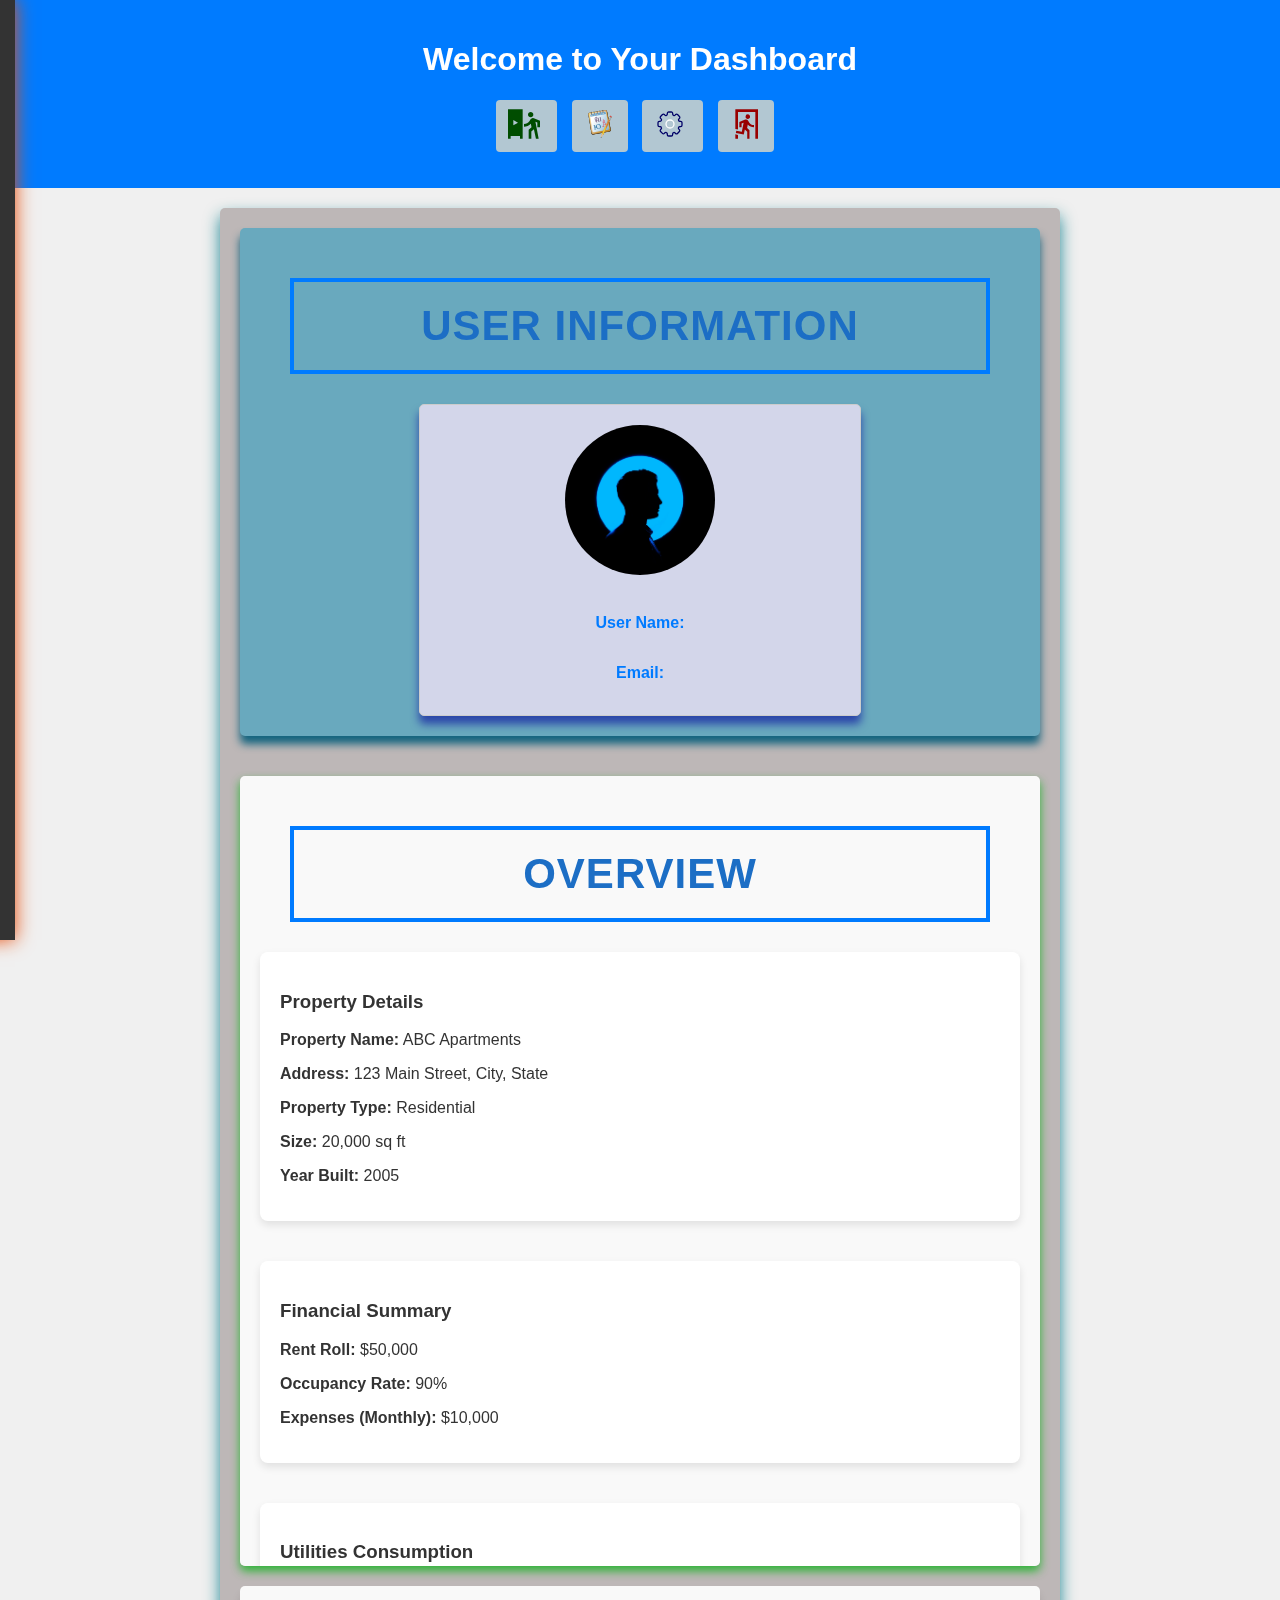
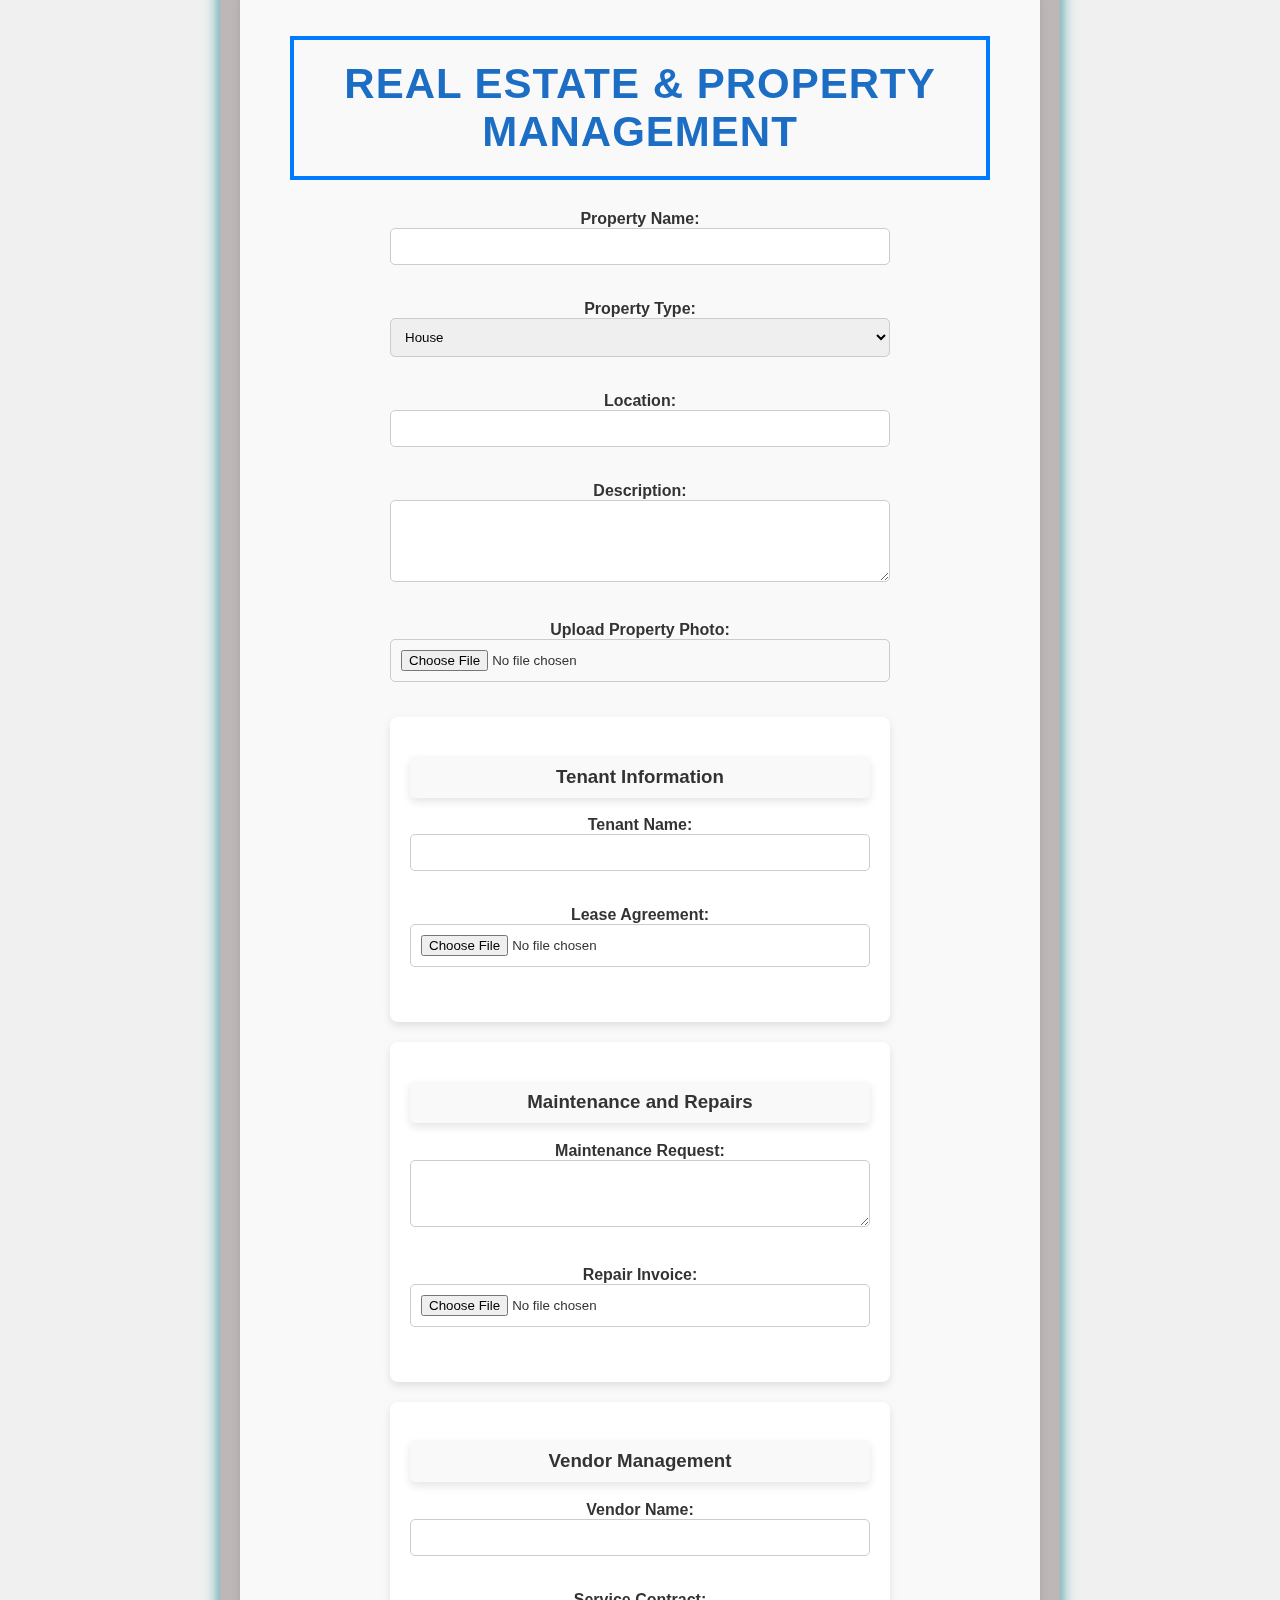
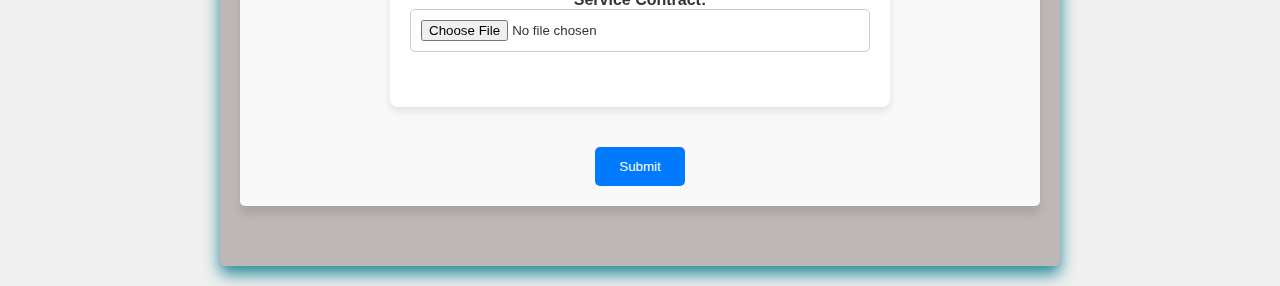
==== dashboard/index.html @ 06b16ede "Update index.html" ====
<!DOCTYPE html>
<html lang="en">
<head>
    <meta charset="UTF-8">
    <meta name="viewport" content="width=device-width, initial-scale=1.0">
    <title>User Dashboard - Property Management Tool</title>
    <link rel="stylesheet" href="style.css">
</head>
<body>
    <header>
        <h1>Welcome to Your Dashboard</h1>
        <nav>
            <ul>
                <li><a href="#"><span class="material-symbols--digital-out-of-home-sharp"></span></a></li>
                <li><a href="#"><span class="vscode-icons--file-type-poedit"></span></a></li>
                <li><a href="#"><span class="marketeq--settings"></span></a></li>
                <li><a href="#" id="logout-link"><span class="mdi--exit-run"></span></a></li>
            </ul>
        </nav>
    </header>

    <div class="sidebar" id="sidebar">
        <div class="profile">
            <img id="profile-img" src="Ppic.jpg" alt="Profile Photo">
            <p>Account: user123</p>
        </div>
        <div class="sidebar-links">
            <ul>
                <li><a href="#"><span class="vscode-icons--file-type-homeassistant"></span>Dashboard</a></li>
                <li><a href="#"><span class="oui--token-property"></span>Properties</a></li>
                <li><a href="#"><span class="fluent--people-audience-32-filled"></span>Tenants</a></li>
                <li><a href="#"><span class="icon-park--image-files"></span>Leases</a></li>
                <li><a href="#"><span class="pajamas--issue-type-maintenance"></span>Maintenance</a></li>
                <li>
                    <a href="#"><span class="material-symbols--energy-program-time-used-outline-rounded"></span>Utilities</a>
                    <ul>
                        <li><a href="#"><span class="mdi--home-electricity"></span>Electricity</a></li>
                        <li><a href="#"><span class="icon-park--water-level"></span>Water</a></li>
                        <li><a href="#"><span class="mdi--rubbish-bin-empty"></span>Waste</a></li>
                    </ul>
                </li>
                <li><a href="#"><span class="icon-park-twotone--newspaper-folding"></span>Reports</a></li>
                <li><a href="/PropertyManagement/checklist/checklist.html"><span class="icon-park--checklist"></span>Checklist</a></li>

            </ul>
        </div>
        <div id="theme-switch" class="theme-switch">
          <label for="dark-mode-toggle">Dark Mode</label>
          <div class="slider round"></div>
        </div>
      </div>

    <main>
    <section id="user-info" class="section">
        <h2>User Information</h2>
        <div id="user-details" class="user-details-container">
            <img src="Ppic.jpg" alt="Profile Photo" style="max-width: 200px; border-radius: 50%;">
            <p><strong>User Name:</strong><span id="user-name"></p>
            <p><strong>Email:</strong> <span id="user-email"></p>
        </div>
    </section>

        <section id="overview" class="section">
          <h2>Overview</h2>
          <div class="overview-content">
              <div class="property-details card">
                  <h3>Property Details</h3>
                  <p><strong>Property Name:</strong> ABC Apartments</p>
                  <p><strong>Address:</strong> 123 Main Street, City, State</p>
                  <p><strong>Property Type:</strong> Residential</p>
                  <p><strong>Size:</strong> 20,000 sq ft</p>
                  <p><strong>Year Built:</strong> 2005</p>
              </div>
              <div class="financial-summary card">
                  <h3>Financial Summary</h3>
                  <p><strong>Rent Roll:</strong> $50,000</p>
                  <p><strong>Occupancy Rate:</strong> 90%</p>
                  <p><strong>Expenses (Monthly):</strong> $10,000</p>
              </div>
              <div class="utilities-consumption card">
                  <h3>Utilities Consumption</h3>
                  <p><strong>Energy Usage:</strong> 1,000 kWh</p>
                  <p><strong>Water Consumption:</strong> 10,000 gallons</p>
                  <p><strong>Waste Management:</strong> Recycling: 50%, Trash: 50%</p>
              </div>
              <div class="asset-management card">
                  <h3>Asset Management</h3>
                  <p><strong>Inventory:</strong> Appliances, Fixtures, Equipment</p>
                  <p><strong>Depreciation Schedule:</strong> Annual review</p>
              </div>
      
              <!-- Add more sections below with similar structure -->
              <div class="maintenance card">
                  <h3>Maintenance</h3>
                  <p><strong>Recent Repairs:</strong> HVAC system replacement</p>
                  <p><strong>Scheduled Maintenance:</strong> Quarterly inspections</p>
                  <p><strong>Maintenance History:</strong> Log of past activities</p>
              </div>
              <div class="vendor-management card">
                  <h3>Vendor Management</h3>
                  <p><strong>Preferred Vendors:</strong> HVAC, Plumbing, Landscaping</p>
                  <p><strong>Contract Renewals:</strong> Annually reviewed</p>
                  <p><strong>Performance Tracking:</strong> Satisfaction surveys</p>
              </div>
              <div class="security card">
                  <h3>Security</h3>
                  <p><strong>Security Systems:</strong> CCTV, Access Control</p>
                  <p><strong>Incident Response:</strong> Emergency protocols</p>
                  <p><strong>Partnerships:</strong> Local law enforcement</p>
              </div>
              <div class="reports-analytics card">
                  <h3>Reports & Analytics</h3>
                  <p><strong>Occupancy Trends:</strong> Year-over-year analysis</p>
                  <p><strong>Financial Performance:</strong> ROI calculations</p>
                  <p><strong>Market Insights:</strong> Comparative analysis</p>
              </div>
          </div>
      </section>
      
      <section id="customization" class="section card">
        <h2>Real Estate & Property Management</h2>
        <form id="property-form">
            <div class="form-group">
                <label for="property-name">Property Name:</label>
                <input type="text" id="property-name" name="property-name" required>
            </div>
            <div class="form-group">
                <label for="property-type">Property Type:</label>
                <select id="property-type" name="property-type">
                    <option value="house">House</option>
                    <option value="apartment">Apartment</option>
                    <option value="commercial">Commercial</option>
                </select>
            </div>
            <div class="form-group">
                <label for="location">Location:</label>
                <input type="text" id="location" name="location" required>
            </div>
            <div class="form-group">
                <label for="description">Description:</label>
                <textarea id="description" name="description" rows="4" required></textarea>
            </div>
            <div class="form-group">
                <label for="photo">Upload Property Photo:</label>
                <input type="file" id="photo" name="photo" accept="image/*">
            </div>
    
            <!-- Additional Sections for Property Management -->
            <div class="form-section card">
                <h3>Tenant Information</h3>
                <div class="form-group">
                    <label for="tenant-name">Tenant Name:</label>
                    <input type="text" id="tenant-name" name="tenant-name">
                </div>
                <div class="form-group">
                    <label for="lease-agreement">Lease Agreement:</label>
                    <input type="file" id="lease-agreement" name="lease-agreement" accept=".pdf">
                </div>
                <!-- Add more tenant-related fields and upload sections -->
            </div>
    
            <div class="form-section card">
                <h3>Maintenance and Repairs</h3>
                <div class="form-group">
                    <label for="maintenance-request">Maintenance Request:</label>
                    <textarea id="maintenance-request" name="maintenance-request" rows="3"></textarea>
                </div>
                <div class="form-group">
                    <label for="repair-invoice">Repair Invoice:</label>
                    <input type="file" id="repair-invoice" name="repair-invoice" accept=".pdf, .jpg, .png">
                </div>
                <!-- Add more maintenance-related fields and upload sections -->
            </div>
    
            <div class="form-section card">
                <h3>Vendor Management</h3>
                <div class="form-group">
                    <label for="vendor-name">Vendor Name:</label>
                    <input type="text" id="vendor-name" name="vendor-name">
                </div>
                <div class="form-group">
                    <label for="service-contract">Service Contract:</label>
                    <input type="file" id="service-contract" name="service-contract" accept=".pdf">
                </div>
                <!-- Add more vendor-related fields and upload sections -->
            </div>
    
            <!-- Add more sections for Utilities, Security, Financial Transactions, Inspections, etc. -->
    
            <button type="submit">Submit</button>
        </form>
    </section>
    
    
    
    </main>

    <script src="script.js"></script>
</body>
</html>
---- dashboard/style.css ----
/* Reset and General Styles */
body {
  font-family: Arial, sans-serif;
  background-color: #f0f0f0;
  color: #333;
  margin: 0;
  padding: 0;
}

/* Header Styles */
header {
  background-color: #007bff;
  color: white;
  padding: 20px;
  text-align: center;
}

/* Navigation Styles */
nav ul {
  list-style-type: none;
  padding: 0;
}

nav ul li {
  display: inline-block;
  margin-right: 10px;
}

nav ul li a {
  display: inline-block;
  padding: 8px 12px;
  border-radius: 4px;
  text-decoration: none;
  color: #333;
  background-color: #b2c7d2;
  transition: background-color 0.3s ease;
}

nav ul li a:hover {
  background-color: #749ab8;
  box-shadow: 0 8px 8px rgba(10, 15, 158, 0.647);
}

/* Main Content Area */
main {
  max-width: 800px;
  margin: 20px auto;
  padding: 20px;
  background-color: #bdb7b7;
  border-radius: 5px;
  box-shadow: 0 8px 16px rgba(11, 126, 141, 0.9);
}

/* User Information Container Styles */
.user-details-container {
  display: flex;
  justify-content: center;
  align-items: center;
  flex-direction: column;
  box-shadow: 0 8px 8px rgba(39, 158, 10, 0.647);
}

#user-info {
  margin-bottom: 40px;
  padding: 20px;
  border-radius: 5px;
  background-color: rgb(105, 169, 190);
  box-shadow: 0 8px 8px rgb(18, 99, 126);
}

#user-details {
  margin-top: 20px;
  padding: 20px;
  border: 1px solid #ccc;
  border-radius: 5px;
  background-color: #d3d6ea;
  box-shadow: 0 8px 8px rgba(10, 15, 158, 0.647);
  max-width: 400px;
  margin: 0 auto;
}

#user-details img {
  width: 150px;
  height: 150px;
  border-radius: 50%;
  margin-bottom: 20px;
  object-fit: cover;
}

#user-details p {
  margin-bottom: 10px;
  font-size: 16px;
  line-height: 1.5;
  color: #333;
}

#user-details strong {
  font-weight: bold;
  color: #007bff;
}

/* Section Styles */
section {
  margin-bottom: 20px;
}

/* Heading Styles */
h2 {
  color: #1c6ec5;
  font-size: 42px;
  font-weight: bold;
  text-align: center;
  margin: 30px;
  padding: 20px;
  text-transform: uppercase;
  letter-spacing: 1px;
  position: relative;
  border: 4px solid #007bff;
  background-image: url('/PropertyManagement/dashboard/silhouette.jpg');
}

/* Form Styling */
form {
  max-width: 500px;
  margin: 0 auto;
}

.form-group {
  margin-bottom: 20px;
}

label {
  display: block;
  font-weight: bold;
}

input[type="text"],
input[type="file"],
select,
textarea {
  width: 100%;
  padding: 10px;
  border: 1px solid #ccc;
  border-radius: 5px;
  box-sizing: border-box;
  margin-bottom: 15px;
}

textarea {
  resize: vertical;
}

input[type="file"] {
  cursor: pointer;
}

button[type="submit"] {
  padding: 12px 24px;
  background-color: #007bff;
  color: white;
  border: none;
  border-radius: 5px;
  cursor: pointer;
  transition: background-color 0.3s;
  margin-top: 20px;
}

button[type="submit"]:hover {
  background-color: #0056b3;
}

/* Sidebar Styles */
.sidebar {
  position: fixed;
  top: 0;
  left: -225px;
  width: 200px;
  height: 100%;
  background-color: #333;
  color: white;
  padding: 20px;
  transition: left 0.3s;
  z-index: 2;
  box-shadow: 0 0 18px rgb(232, 76, 10);
}

.sidebar.open {
  left: 0;
}

/* Profile Image Styling */
#profile-img {
  width: 150px;
  height: 150px;
  border-radius: 50%;
  object-fit: cover;
  border: 4px solid #007bff;
}

/* Dark/Light Mode Switch Styles */
.theme-switch {
  margin-top: auto;
}

.theme-switch label {
  display: block;
  margin-bottom: 10px;
  cursor: pointer;
}

.slider {
  position: relative;
  display: inline-block;
  width: 40px;
  height: 20px;
  background-color: #ccc;
  border-radius: 20px;
  transition: background-color 0.3s;
}

.slider.round {
  border-radius: 20px;
}

.slider:before {
  position: absolute;
  content: '';
  height: 16px;
  width: 16px;
  border-radius: 50%;
  left: 2px;
  bottom: 2px;
  background-color: white;
  transition: transform 0.3s;
}

input:checked + .slider {
  background-color: #007bff;
}

input:checked + .slider:before {
  transform: translateX(20px);
}

/* Updated Overview Section Styles */
#overview {
  overflow: hidden;
  max-height: calc(100vh - 150px);
  overflow-y: auto;
  scroll-behavior: smooth;
  padding: 20px;
  border-radius: 5px;
  box-shadow: 0 5px 10px rgba(17, 178, 28, 0.837);
  scrollbar-width: none;
  -ms-overflow-style: none;
  background-color: #f9f9f9;
}

/* Container for Overview Content (Card-like appearance) */
.overview-content {
  display: flex;
  flex-direction: column;
  gap: 20px;
}

/* Card-like styling for each content section within Overview */
.property-details,
.financial-summary,
.utilities-consumption,
.asset-management,
.maintenance,
.vendor-management,
.security,
.reports-analytics {
  background-color: #fff;
  padding: 20px;
  border-radius: 8px;
  box-shadow: 0 4px 8px rgba(0, 0, 0, 0.1);
  transition: transform 0.3s ease;
}

/* Hover effect for card-like sections */
.property-details:hover,
.financial-summary:hover,
.utilities-consumption:hover,
.asset-management:hover,
.maintenance:hover,
.vendor-management:hover,
.security:hover,
.reports-analytics:hover {
  transform: scale(1.02);
}

/* Customization Section Styles */
#customization {
  text-align: center;
  margin-bottom: 40px;
  padding: 20px;
  border-radius: 5px;
  background-color: #f9f9f9;
  box-shadow: 0 8px 8px rgba(0, 0, 0, 0.1);
}

.upload-container {
  display: flex;
  justify-content: space-around;
  align-items: center;
  margin-bottom: 20px;
}

.upload-box {
  width: 150px;
  height: 150px;
  border: 2px dashed #ccc;
  display: flex;
  justify-content: center;
  align-items: center;
  margin: 0 10px;
  border-radius: 5px;
  cursor: pointer;
}

.upload-box p {
  font-weight: bold;
  color: #333;
}

/* Card-like styling for form sections */
.card {
  background-color: #fff;
  padding: 20px;
  border-radius: 8px;
  box-shadow: 0 4px 8px rgba(0, 0, 0, 0.1);
  transition: transform 0.3s ease;
  margin-bottom: 20px;
}

/* Hover effect for card-like sections */
.card:hover {
  transform: scale(1.02);
}

/* Card-like styling for form section headers */
.form-section h3 {
  background-color: #f9f9f9;
  padding: 10px;
  border-radius: 5px;
  box-shadow: 0 4px 8px rgba(0, 0, 0, 0.1);
}

/* Edit User Icon SVG Data */
.marketeq--edit-user-6 {
  background-image: url("data:image/svg+xml,%3Csvg xmlns='http://www.w3.org/2000/svg' viewBox='0 0 50 50'%3E%3Cg fill='none' stroke-linecap='round' stroke-linejoin='round' stroke-width='2'%3E%3Cpath stroke='%23344054' d='m43.146 33.52l-10.23 10.23h-5.833v-5.833l10.23-10.23a2.084 2.084 0 0 1 2.916 0l2.917 2.917a2.084 2.084 0 0 1 0 2.917'/%3E%3Cpath stroke='%23306cfe' d='M35.417 19.313q.015-.282 0-.563A12.5 12.5 0 1 0 22 31.25'/%3E%3Cpath stroke='%23306cfe' d='M18.75 43.75c-9.27-.77-12.5-4.167-12.5-4.167V37.5a10.42 10.42 0 0 1 7.27-9.896'/%3E%3C/g%3E%3C/svg%3E");
}

/* Edit Clipboard Icon SVG Data */
.marketeq--clipboard-edit-3 {
  background-image: url("data:image/svg+xml,%3Csvg xmlns='http://www.w3.org/2000/svg' viewBox='0 0 50 50'%3E%3Cg fill='none' stroke-linecap='round' stroke-linejoin='round' stroke-width='2'%3E%3Cpath stroke='%23306cfe' d='M35.417 33.333v8.334a2.083 2.083 0 0 1-2.084 2.083h-25a2.083 2.083 0 0 1-2.083-2.083V14.583A2.083 2.083 0 0 1 8.333 12.5h6.25m12.5 0h6.25a2.083 2.083 0 0 1 2.084 2.083v6.25'/%3E%3Cpath stroke='%23344054' d='M25 10.417a4.167 4.167 0 1 0-8.333 0v0a2.083 2.083 0 0 0-2.084 2.083v4.167h12.5V12.5A2.083 2.083 0 0 0 25 10.417M43.146 22.27l-2.917-2.917a2.083 2.083 0 0 0-2.916 0l-10.23 10.23v5.833h5.834l10.229-10.23a2.083 2.083 0 0 0 0-2.916'/%3E%3C/g%3E%3C/svg%3E");
}

.vscode-icons--file-type-homeassistant {
  display: inline-block;
  width: 1em;
  height: 1em;
  background-repeat: no-repeat;
  background-size: 100% 100%;
  background-image: url("data:image/svg+xml,%3Csvg xmlns='http://www.w3.org/2000/svg' viewBox='0 0 32 32'%3E%3Cpath fill='%233dbcf3' fill-rule='evenodd' d='M5.114 27.944v-9.517H2.66a.668.668 0 0 1-.47-1.134L15.41 3.748a.819.819 0 0 1 1.166-.008l.007.007l6.9 7.037v-1.3a.553.553 0 0 1 .55-.556h2.292a.553.553 0 0 1 .549.556v4.78l2.938 3.036a.671.671 0 0 1-.01.942a.657.657 0 0 1-.462.19h-2.464v9.517a.553.553 0 0 1-.549.556H5.664a.553.553 0 0 1-.55-.561'/%3E%3Cpath fill='%23fff' d='M21.718 15.07a2.841 2.841 0 0 0-2.826 2.857a2.876 2.876 0 0 0 .224 1.116l-2.061 2.083v-6.335a2.826 2.826 0 1 0-2.12 0v6.335l-2.061-2.083a2.876 2.876 0 0 0 .224-1.116a2.826 2.826 0 1 0-2.826 2.858a2.791 2.791 0 0 0 1.1-.227l3.559 3.6V28.5h2.12v-4.343l3.56-3.6a2.782 2.782 0 0 0 1.1.227a2.858 2.858 0 0 0 0-5.715Zm-11.446 4a1.143 1.143 0 1 1 1.13-1.143a1.136 1.136 0 0 1-1.13 1.143M16 13.284a1.143 1.143 0 1 1 1.131-1.143A1.136 1.136 0 0 1 16 13.284m5.723 5.786a1.143 1.143 0 1 1 1.131-1.143a1.136 1.136 0 0 1-1.136 1.143Z'/%3E%3C/svg%3E");
}

.material-symbols--digital-out-of-home-sharp {
  display: inline-block;
  width: 2em;
  height: 2em;
  margin-right: 5px;
  background-repeat: no-repeat;
  background-size: 100% 100%;
  background-image: url("data:image/svg+xml,%3Csvg xmlns='http://www.w3.org/2000/svg' viewBox='0 0 24 24'%3E%3Cpath fill='%23004d00' d='M0 23V1h11v22H9v-2H2v2zm15.5 0v-6.6l2.15-2.05l-.525-2.6q-.975 1.125-2.363 1.688T12 14v-2q1.2 0 2.325-.575t1.85-1.75l.75-1.225q.375-.625 1.1-.85t1.375.05L24 9.6v4.9h-2v-3.575l-1.425-.6L23 23h-2.05l-1.525-7.15l-1.925 1.8V23zM4 13l3.5-2L4 9zm13-6q-.825 0-1.412-.587T15 5t.588-1.412T17 3t1.413.588T19 5t-.587 1.413T17 7'/%3E%3C/svg%3E");
}

.marketeq--settings {
  display: inline-block;
  width: 2em;
  height: 2em;
  margin-right: 5px;
  background-repeat: no-repeat;
  background-size: 100% 100%;
  background-image: url("data:image/svg+xml,%3Csvg xmlns='http://www.w3.org/2000/svg' viewBox='0 0 50 50'%3E%3Cg fill='none' stroke-linecap='round' stroke-linejoin='round' stroke-width='2'%3E%3Cpath stroke='white' d='M25 31.25a6.25 6.25 0 1 0 0-12.5a6.25 6.25 0 0 0 0 12.5'/%3E%3Cpath stroke='%23000066' d='M41.667 20.833h-1.23a2.08 2.08 0 0 1-1.958-1.395a2.08 2.08 0 0 1 .417-2.375l.854-.855a2.08 2.08 0 0 0 0-2.958l-2.958-2.98a2.084 2.084 0 0 0-2.959 0l-.854.855a2.08 2.08 0 0 1-2.375.417a2.08 2.08 0 0 1-1.437-1.98V8.334a2.083 2.083 0 0 0-2.084-2.083h-4.166a2.083 2.083 0 0 0-2.084 2.083v1.23a2.08 2.08 0 0 1-1.395 1.958v0a2.08 2.08 0 0 1-2.375-.417l-.855-.854a2.08 2.08 0 0 0-2.958 0l-2.98 2.958a2.084 2.084 0 0 0 0 2.959l.855.854a2.08 2.08 0 0 1 .417 2.375a2.08 2.08 0 0 1-1.959 1.396h-1.25a2.083 2.083 0 0 0-2.083 2.083v4.167a2.083 2.083 0 0 0 2.083 2.083h1.23a2.08 2.08 0 0 1 1.958 1.396v0a2.08 2.08 0 0 1-.417 2.375l-.854.854a2.083 2.083 0 0 0 0 2.958l2.938 2.938a2.084 2.084 0 0 0 2.958 0l.854-.854a2.08 2.08 0 0 1 2.375-.417a2.08 2.08 0 0 1 1.396 1.958v1.334a2.083 2.083 0 0 0 2.083 2.083h4.167a2.083 2.083 0 0 0 2.083-2.083v-1.23A2.08 2.08 0 0 1 30.5 38.48a2.08 2.08 0 0 1 2.375.417l.854.854a2.08 2.08 0 0 0 2.959 0l2.937-2.937a2.08 2.08 0 0 0 0-2.959L38.771 33a2.08 2.08 0 0 1-.417-2.375v0a2.08 2.08 0 0 1 1.959-1.396h1.354a2.083 2.083 0 0 0 2.083-2.083v-4.23a2.083 2.083 0 0 0-2.083-2.083'/%3E%3C/g%3E%3C/svg%3E");
}

.mdi--exit-run {
  display: inline-block;
  width: 2em;
  height: 2em;
  background-repeat: no-repeat;
  background-size: 100% 100%;
  background-image: url("data:image/svg+xml,%3Csvg xmlns='http://www.w3.org/2000/svg' viewBox='0 0 24 24'%3E%3Cpath fill='%23990000' d='M13.34 8.17c-.93 0-1.69-.77-1.69-1.7a1.69 1.69 0 0 1 1.69-1.69c.94 0 1.7.76 1.7 1.69s-.76 1.7-1.7 1.7M10.3 19.93l-5.93-1.18l.34-1.7l4.15.85l1.35-6.86l-1.52.6v2.86H7v-3.96l4.4-1.87l.67-.08c.6 0 1.1.34 1.43.85l.86 1.35c.68 1.21 2.03 2.03 3.64 2.03v1.68c-1.86 0-3.56-.83-4.66-2.1l-.5 2.54l1.77 1.69V23h-1.69v-5.1l-1.78-1.69zM21 23h-2V3H6v13.11l-2-.42V1h17zM6 23H4v-3.22l2 .42z'/%3E%3C/svg%3E");
}

.oui--token-property {
  display: inline-block;
  width: 2em;
  height: 2em;
  background-repeat: no-repeat;
  background-size: 100% 100%;
  background-image: url("data:image/svg+xml,%3Csvg xmlns='http://www.w3.org/2000/svg' viewBox='0 0 16 16'%3E%3Cpath fill='%2386592d' fill-rule='evenodd' d='M4.889 12V4h3.304c1.797 0 2.922 1.117 2.918 2.77c.004 1.652-1.144 2.746-2.976 2.746H6.822V12zm1.933-4.008h.953c.868 0 1.336-.472 1.332-1.222c.004-.73-.464-1.211-1.332-1.211h-.953z'/%3E%3C/svg%3E");
}

.fluent--people-audience-32-filled {
  display: inline-block;
  width: 2em;
  height: 2em;
  background-repeat: no-repeat;
  background-size: 100% 100%;
  background-image: url("data:image/svg+xml,%3Csvg xmlns='http://www.w3.org/2000/svg' viewBox='0 0 32 32'%3E%3Cpath fill='%23804000' d='M12 8a4 4 0 1 1 8 0a4 4 0 0 1-8 0m-3.5 8c0-1.152.433-2.204 1.146-3H6a3 3 0 0 0-3 3v3.5a1 1 0 0 0 1 1h4.5zm15 0a4.48 4.48 0 0 0-1.146-3H26a3 3 0 0 1 3 3v3.5a1 1 0 0 1-1 1h-4.5zM3 23.5A1.5 1.5 0 0 1 4.5 22h23a1.5 1.5 0 0 1 1.5 1.5a4.5 4.5 0 0 1-4.5 4.5h-17A4.5 4.5 0 0 1 3 23.5m1-15a3.5 3.5 0 1 1 7 0a3.5 3.5 0 0 1-7 0m17 0a3.5 3.5 0 1 1 7 0a3.5 3.5 0 0 1-7 0M10 16a3 3 0 0 1 3-3h6a3 3 0 0 1 3 3v4.5H10z'/%3E%3C/svg%3E");
}

.icon-park--image-files {
  display: inline-block;
  width: 2em;
  height: 2em;
  background-repeat: no-repeat;
  background-size: 100% 100%;
  background-image: url("data:image/svg+xml,%3Csvg xmlns='http://www.w3.org/2000/svg' viewBox='0 0 48 48'%3E%3Cg fill='none' stroke-linecap='round' stroke-linejoin='round' stroke-width='4'%3E%3Cpath fill='%232f88ff' stroke='%23000' d='M10 44H38C39.1046 44 40 43.1046 40 42V14H30V4H10C8.89543 4 8 4.89543 8 6V42C8 43.1046 8.89543 44 10 44Z'/%3E%3Cpath stroke='%23000' d='M30 4L40 14'/%3E%3Ccircle cx='18' cy='17' r='4' fill='%2343ccf8' stroke='%23fff'/%3E%3Cpath fill='%2343ccf8' stroke='%23fff' d='M15 28V37H33V21L23.4894 31.5L15 28Z'/%3E%3C/g%3E%3C/svg%3E");
}

.pajamas--issue-type-maintenance {
  display: inline-block;
  width: 2em;
  height: 2em;
  background-repeat: no-repeat;
  background-size: 100% 100%;
  background-image: url("data:image/svg+xml,%3Csvg xmlns='http://www.w3.org/2000/svg' viewBox='0 0 16 16'%3E%3Cpath fill='%233d3d5c' fill-rule='evenodd' d='M11.25 2.5a2.25 2.25 0 0 0-2.154 2.904l.13.43l-.317.318l-6.254 6.253l-.53-.53l.53.53a.664.664 0 0 0 .94.94L9.848 7.09l.318-.318l.43.13a2.25 2.25 0 0 0 2.685-3.124l-1.5 1.501a.75.75 0 1 1-1.061-1.06l1.5-1.5a2.24 2.24 0 0 0-.97-.22ZM7.5 4.75a3.75 3.75 0 1 1 3.114 3.696L10.061 9l.939.94l.47-.47l.53-.53l.53.53l1.875 1.875a2.164 2.164 0 1 1-3.06 3.06L9.47 12.53L8.94 12l.53-.53l.47-.47l-.94-.94l-4.345 4.345l-.53-.53l.53.53a2.164 2.164 0 1 1-3.06-3.06L5.939 7L3.5 4.56l-.617.617l-.507-.761l-1-1.5l-.341-.512l.435-.434l.5-.5l.434-.435l.512.341l1.5 1l.761.507l-.616.617L7 5.94l.554-.554A4 4 0 0 1 7.5 4.75m4.5 6.31l1.345 1.345a.664.664 0 0 1-.94.94L11.061 12z' clip-rule='evenodd'/%3E%3C/svg%3E");
}

.material-symbols--energy-program-time-used-outline-rounded {
  display: inline-block;
  width: 2em;
  height: 2em;
  background-repeat: no-repeat;
  background-size: 100% 100%;
  background-image: url("data:image/svg+xml,%3Csvg xmlns='http://www.w3.org/2000/svg' viewBox='0 0 24 24'%3E%3Cpath fill='%23cccc00' d='M3 22q-.825 0-1.412-.587T1 20V6q0-.825.588-1.412T3 4h7q.425 0 .713.288T11 5t-.288.713T10 6H3v14h14v-5q0-.425.288-.712T18 14t.713.288T19 15v5q0 .825-.587 1.413T17 22zm3-11q-.425 0-.712.288T5 12v5q0 .425.288.713T6 18t.713-.288T7 17v-5q0-.425-.288-.712T6 11m4-3q-.425 0-.712.288T9 9v8q0 .425.288.713T10 18t.713-.288T11 17V9q0-.425-.288-.712T10 8m4 6q-.425 0-.712.288T13 15v2q0 .425.288.713T14 18t.713-.288T15 17v-2q0-.425-.288-.712T14 14m4-2q-.75 0-1.475-.225t-1.35-.65l-.375.35q-.3.275-.713.275t-.687-.275t-.275-.7t.275-.7l.4-.4q-.4-.6-.6-1.275T13 7q0-2.075 1.463-3.537T18 2h4q.425 0 .713.288T23 3v4q0 2.075-1.463 3.538T18 12m0-2q1.25 0 2.125-.875T21 7V4h-3q-1.25 0-2.125.875T15 7q0 .325.063.625t.187.6l2.6-2.6q.275-.275.7-.275t.7.275q.3.3.3.713t-.3.712l-2.6 2.6q.325.15.663.25T18 10m-.15-2.975'/%3E%3C/svg%3E");
}

.mdi--home-electricity {
  display: inline-block;
  width: 2em;
  height: 2em;
  background-repeat: no-repeat;
  background-size: 100% 100%;
  background-image: url("data:image/svg+xml,%3Csvg xmlns='http://www.w3.org/2000/svg' viewBox='0 0 24 24'%3E%3Cpath fill='%23cccc00' d='M12 20H5v-8H2l10-9l2.78 2.5H14v1.67c-1.16.41-2 1.53-2 2.83zm3-11h1V7.5h4V9h1c.55 0 1 .45 1 1v11c0 .55-.45 1-1 1h-6c-.55 0-1-.45-1-1V10c0-.55.45-1 1-1m1 2v3h4v-3z'/%3E%3C/svg%3E");
}

.mdi--rubbish-bin-empty {
  display: inline-block;
  width: 2em;
  height: 2em;
  background-repeat: no-repeat;
  background-size: 100% 100%;
  background-image: url("data:image/svg+xml,%3Csvg xmlns='http://www.w3.org/2000/svg' viewBox='0 0 24 24'%3E%3Cpath fill='%234d4d33' d='m20.37 8.91l-1 1.73l-12.13-7l1-1.73l3.04 1.75l1.36-.37l4.33 2.5l.37 1.37zM6 19V7h5.07L18 11v8a2 2 0 0 1-2 2H8a2 2 0 0 1-2-2'/%3E%3C/svg%3E");
}

.icon-park-twotone--newspaper-folding {
  display: inline-block;
  width: 2em;
  height: 2em;
  background-repeat: no-repeat;
  background-size: 100% 100%;
  background-image: url("data:image/svg+xml,%3Csvg xmlns='http://www.w3.org/2000/svg' viewBox='0 0 48 48'%3E%3Cdefs%3E%3Cmask id='ipTNewspaperFolding0'%3E%3Cg fill='none' stroke='%23fff' stroke-linecap='round' stroke-linejoin='round' stroke-width='4'%3E%3Cpath d='m22 44l-1-8'/%3E%3Cpath fill='%23595959' d='M42 44V12H26l1 8l1 8l1 8l-7 8z'/%3E%3Cpath d='M28 28h5m-6-8h6'/%3E%3Cpath fill='%23595959' d='M6 4h19l1 8l1 8l1 8l1 8H6z'/%3E%3Cpath d='M12 12h7m-7 8h8m-8 8h9'/%3E%3C/g%3E%3C/mask%3E%3C/defs%3E%3Cpath fill='%23334d4d' d='M0 0h48v48H0z' mask='url(%23ipTNewspaperFolding0)'/%3E%3C/svg%3E");
}

.icon-park--water-level {
  display: inline-block;
  width: 2em;
  height: 2em;
  background-repeat: no-repeat;
  background-size: 100% 100%;
  background-image: url("data:image/svg+xml,%3Csvg xmlns='http://www.w3.org/2000/svg' viewBox='0 0 48 48'%3E%3Cg fill='none' stroke='%23000' stroke-linejoin='round' stroke-width='4'%3E%3Cpath stroke-linecap='round' d='M24 44C32.2843 44 39 37.2843 39 29C39 15 24 4 24 4C24 4 9 15 9 29C9 37.2843 15.7157 44 24 44Z' clip-rule='evenodd'/%3E%3Cpath fill='%232f88ff' d='M9 29.0001C9 37.2844 15.7157 44.0001 24 44.0001C32.2843 44.0001 39 37.2844 39 29.0001C39 29.0001 30 32.0001 24 29.0001C18 26.0001 9 29.0001 9 29.0001Z'/%3E%3C/g%3E%3C/svg%3E");
}

.icon-park--checklist {
  display: inline-block;
  width: 2em;
  height: 2em;
  background-repeat: no-repeat;
  background-size: 100% 100%;
  background-image: url("data:image/svg+xml,%3Csvg xmlns='http://www.w3.org/2000/svg' viewBox='0 0 48 48'%3E%3Cg fill='none' stroke='%23000' stroke-linecap='round' stroke-linejoin='round' stroke-width='4'%3E%3Cpath d='M34 10L42 18'/%3E%3Cpath d='M42 10L34 18'/%3E%3Cpath d='M44 30L37 38L33 34'/%3E%3Cpath fill='%232f88ff' d='M26 10H4V18H26V10Z'/%3E%3Cpath fill='%232f88ff' d='M26 30H4V38H26V30Z'/%3E%3C/g%3E%3C/svg%3E");
}

.marketeq--edit-alt-6 {
  display: inline-block;
  width: 2em;
  height: 2em;
  background-repeat: no-repeat;
  background-size: 100% 100%;
  background-image: url("data:image/svg+xml,%3Csvg xmlns='http://www.w3.org/2000/svg' viewBox='0 0 50 50'%3E%3Cg fill='none' stroke-linecap='round' stroke-linejoin='round' stroke-width='2'%3E%3Cpath stroke='white' d='M42.52 13.354L36.647 7.48a2.083 2.083 0 0 0-2.959 0l-6 6l8.834 8.834l6-6a2.084 2.084 0 0 0 0-2.959'/%3E%3Cpath stroke='%23000066' d='m21.813 19.354l8.833 8.834L15.083 43.75H6.25v-8.833z'/%3E%3C/g%3E%3C/svg%3E");
}

.vscode-icons--file-type-poedit {
  display: inline-block;
  width: 2em;
  height: 2em;
  background-repeat: no-repeat;
  background-size: 100% 100%;
  background-image: url("data:image/svg+xml,%3Csvg xmlns='http://www.w3.org/2000/svg' viewBox='0 0 32 32'%3E%3Cdefs%3E%3CradialGradient id='vscodeIconsFileTypePoedit0' cx='-72.351' cy='-249.713' r='1.586' gradientTransform='matrix(1.412 0 0 -1.414 109.302 -347.66)' gradientUnits='userSpaceOnUse'%3E%3Cstop offset='0'/%3E%3Cstop offset='1' stop-color='%23e8e9eb'/%3E%3C/radialGradient%3E%3CradialGradient id='vscodeIconsFileTypePoedit1' cx='-72.342' cy='-249.718' r='1.584' gradientTransform='matrix(1.414 0 0 -1.414 112.293 -347.965)' href='%23vscodeIconsFileTypePoedit0'/%3E%3CradialGradient id='vscodeIconsFileTypePoedit2' cx='-72.341' cy='-249.714' r='1.584' gradientTransform='matrix(1.414 0 0 -1.414 115.217 -348.579)' href='%23vscodeIconsFileTypePoedit0'/%3E%3CradialGradient id='vscodeIconsFileTypePoedit3' cx='-72.337' cy='-249.719' r='1.582' gradientTransform='matrix(1.415 0 0 -1.414 118.195 -348.93)' href='%23vscodeIconsFileTypePoedit0'/%3E%3CradialGradient id='vscodeIconsFileTypePoedit4' cx='-72.343' cy='-249.715' r='1.584' gradientTransform='matrix(1.414 0 0 -1.414 120.897 -349.51)' href='%23vscodeIconsFileTypePoedit0'/%3E%3CradialGradient id='vscodeIconsFileTypePoedit5' cx='-72.195' cy='-243.375' r='3.612' gradientTransform='matrix(1.35 0 0 -3.2 110.7 -777.789)' gradientUnits='userSpaceOnUse'%3E%3Cstop offset='0'/%3E%3Cstop offset='.624' stop-color='%23e8e9eb'/%3E%3Cstop offset='1'/%3E%3C/radialGradient%3E%3CradialGradient id='vscodeIconsFileTypePoedit6' cx='-72.196' cy='-243.373' r='3.613' gradientTransform='matrix(1.35 0 0 -3.201 113.57 -778.501)' href='%23vscodeIconsFileTypePoedit5'/%3E%3CradialGradient id='vscodeIconsFileTypePoedit7' cx='-72.193' cy='-243.374' r='3.611' gradientTransform='matrix(1.35 0 0 -3.2 116.451 -778.732)' href='%23vscodeIconsFileTypePoedit5'/%3E%3CradialGradient id='vscodeIconsFileTypePoedit8' cx='-71.786' cy='-243.41' r='3.333' gradientTransform='matrix(1.454 0 0 -3.177 114.631 -771.838)' href='%23vscodeIconsFileTypePoedit5'/%3E%3CradialGradient id='vscodeIconsFileTypePoedit9' cx='-71.795' cy='-243.135' r='3.53' gradientTransform='matrix(1.452 0 0 -3.363 111.635 -815.689)' href='%23vscodeIconsFileTypePoedit5'/%3E%3ClinearGradient id='vscodeIconsFileTypePoedita' x1='-66.852' x2='-66.841' y1='-240.154' y2='-240.191' gradientTransform='matrix(192.29 0 0 -207.729 12866.44 -49886.653)' gradientUnits='userSpaceOnUse'%3E%3Cstop offset='0' stop-color='%23f6b884'/%3E%3Cstop offset='.618' stop-color='%23c28555'/%3E%3Cstop offset='1' stop-color='%2364441f'/%3E%3C/linearGradient%3E%3ClinearGradient id='vscodeIconsFileTypePoeditb' x1='-66.921' x2='-66.808' y1='-240.187' y2='-240.259' gradientTransform='matrix(188.606 0 0 -203.703 12621.303 -48923.376)' gradientUnits='userSpaceOnUse'%3E%3Cstop offset='0' stop-color='%23f4e06f'/%3E%3Cstop offset='.618' stop-color='%23e5bd87'/%3E%3Cstop offset='1' stop-color='%23c48e30'/%3E%3C/linearGradient%3E%3ClinearGradient id='vscodeIconsFileTypePoeditc' x1='-66.923' x2='-66.807' y1='-240.339' y2='-240.399' gradientTransform='matrix(165.034 0 0 -177.71 11053.518 -42700.349)' gradientUnits='userSpaceOnUse'%3E%3Cstop offset='0' stop-color='%23fff'/%3E%3Cstop offset='.143' stop-color='%23f1f7fa'/%3E%3Cstop offset='.415' stop-color='%23cce1ee'/%3E%3Cstop offset='.783' stop-color='%2390bedb'/%3E%3Cstop offset='1' stop-color='%236aa7ce'/%3E%3C/linearGradient%3E%3ClinearGradient id='vscodeIconsFileTypePoeditd' x1='-68.086' x2='-68.101' y1='-240.348' y2='-240.344' gradientTransform='matrix(70.589 0 0 -134.346 4828.573 -32270.351)' gradientUnits='userSpaceOnUse'%3E%3Cstop offset='0' stop-color='%23cc772f'/%3E%3Cstop offset='.309' stop-color='%23e98e38'/%3E%3Cstop offset='1' stop-color='%23edce27'/%3E%3C/linearGradient%3E%3ClinearGradient id='vscodeIconsFileTypePoedite' x1='-72.813' x2='-72.769' y1='-245.749' y2='-245.764' gradientTransform='matrix(22.592 0 0 -28.597 1670.35 -7017.545)' gradientUnits='userSpaceOnUse'%3E%3Cstop offset='0' stop-color='%23fff'/%3E%3Cstop offset='1' stop-color='%239fa4ab'/%3E%3C/linearGradient%3E%3ClinearGradient id='vscodeIconsFileTypePoeditf' x1='-76.814' x2='-76.82' y1='-259.826' y2='-259.696' gradientTransform='matrix(13.542 0 0 -8.575 1065.861 -2216.325)' href='%23vscodeIconsFileTypePoedite'/%3E%3ClinearGradient id='vscodeIconsFileTypePoeditg' x1='-77.023' x2='-77.03' y1='-260.918' y2='-260.788' gradientTransform='matrix(13.411 0 0 -8.289 1058.839 -2151.486)' href='%23vscodeIconsFileTypePoedite'/%3E%3ClinearGradient id='vscodeIconsFileTypePoedith' x1='-77.039' x2='-77.046' y1='-260.587' y2='-260.458' gradientTransform='matrix(13.542 0 0 -8.586 1069.322 -2226.647)' href='%23vscodeIconsFileTypePoedite'/%3E%3C/defs%3E%3Cpath d='M5.494 4.735a1.447 1.447 0 0 0-1.124 1.7l3.1 18.827a1.449 1.449 0 0 0 1.7 1.125l16.469-2.856a1.445 1.445 0 0 0 1.123-1.7L23.007 3.309a1.446 1.446 0 0 0-1.7-1.122Zm20.19 16.272a1.449 1.449 0 0 1-1.123 1.7L9.851 25.2c-.779.16-1.546.439-1.313-.338L5.848 7.26a1.056 1.056 0 0 1 .732-1.7l14.05-2.19a1.447 1.447 0 0 1 1.7 1.123Z'/%3E%3Cpath fill='url(%23vscodeIconsFileTypePoedita)' d='M5.494 4.735a1.447 1.447 0 0 0-1.124 1.7l3.1 18.827a1.449 1.449 0 0 0 1.7 1.125l16.469-2.856a1.445 1.445 0 0 0 1.123-1.7L23.007 3.309a1.446 1.446 0 0 0-1.7-1.122Zm20.19 16.272a1.449 1.449 0 0 1-1.123 1.7L9.851 25.2c-.779.16-1.546.439-1.313-.338L5.848 7.26a1.056 1.056 0 0 1 .732-1.7l14.05-2.19a1.447 1.447 0 0 1 1.7 1.123Z'/%3E%3Cpath fill='url(%23vscodeIconsFileTypePoeditb)' d='M5.664 4.789a1.421 1.421 0 0 0-1.1 1.672L7.59 24.933a1.419 1.419 0 0 0 1.671 1.1l16.166-2.793a1.42 1.42 0 0 0 1.1-1.671L22.841 3.406a1.417 1.417 0 0 0-1.67-1.1Z'/%3E%3Cpath fill='%236b5735' d='M8.976 26.123a1.478 1.478 0 0 1-1.443-1.179L4.5 6.47a1.479 1.479 0 0 1 1.153-1.739l15.508-2.484A1.475 1.475 0 0 1 22.9 3.394l3.69 18.165a1.476 1.476 0 0 1-1.148 1.74L9.271 26.093a1.469 1.469 0 0 1-.295.03M5.675 4.846a1.362 1.362 0 0 0-1.056 1.6l3.029 18.477a1.359 1.359 0 0 0 1.6 1.055l16.168-2.794a1.359 1.359 0 0 0 1.056-1.6L22.783 3.418a1.358 1.358 0 0 0-1.6-1.056Z'/%3E%3Cpath fill='url(%23vscodeIconsFileTypePoeditc)' d='M6.873 5.74a1.242 1.242 0 0 0-.967 1.46l2.638 16.1a1.241 1.241 0 0 0 1.463.961l14.157-2.448a1.241 1.241 0 0 0 .967-1.458L21.914 4.52a1.239 1.239 0 0 0-1.462-.96Z'/%3E%3Cpath fill='%23fff' d='M9.757 24.348a1.3 1.3 0 0 1-1.27-1.033L5.849 7.207a1.3 1.3 0 0 1 1.012-1.524L20.443 3.5a1.3 1.3 0 0 1 1.529 1.006l3.216 15.837a1.3 1.3 0 0 1-1.012 1.527l-14.16 2.451a1.306 1.306 0 0 1-.259.027M6.883 5.8a1.18 1.18 0 0 0-.92 1.389L8.6 23.294a1.181 1.181 0 0 0 1.393.913l14.159-2.449a1.18 1.18 0 0 0 .919-1.389L21.857 4.532a1.181 1.181 0 0 0-1.393-.914Z'/%3E%3Cpath fill='%236aa7ce' d='M21.721 4.829a1.19 1.19 0 0 0-1.407-.957L7.219 6.081a1.247 1.247 0 0 0-.935 1.461l.186 1.189l15.5-2.62Z'/%3E%3Cpath fill='url(%23vscodeIconsFileTypePoedit0)' d='M8.389 6.694a.706.706 0 1 1-.92-.391a.707.707 0 0 1 .92.391'/%3E%3Cpath fill='%23fff' d='M7.736 7.681a.722.722 0 1 1 .664-.992a.723.723 0 0 1-.4.94a.714.714 0 0 1-.264.052m0-1.415a.691.691 0 0 0-.64.951a.691.691 0 0 0 .9.384a.694.694 0 0 0 .383-.9a.693.693 0 0 0-.641-.433Z'/%3E%3Cpath fill='url(%23vscodeIconsFileTypePoedit1)' d='M11.243 6.223a.707.707 0 1 1-.923-.391a.71.71 0 0 1 .923.391'/%3E%3Cpath fill='%23fff' d='M10.589 7.21a.722.722 0 1 1 .668-.992a.725.725 0 0 1-.4.94a.714.714 0 0 1-.268.052m0-1.413a.692.692 0 1 0 .644.433a.7.7 0 0 0-.648-.43Z'/%3E%3Cpath fill='url(%23vscodeIconsFileTypePoedit2)' d='M14.144 5.744a.707.707 0 1 1-.922-.39a.709.709 0 0 1 .922.39'/%3E%3Cpath fill='%23fff' d='M13.49 6.731a.722.722 0 0 1-.665-1a.713.713 0 0 1 .392-.386a.724.724 0 0 1 .941.4a.721.721 0 0 1-.668.992Zm0-1.414a.7.7 0 0 0-.26.05a.693.693 0 0 0-.381.9a.692.692 0 1 0 1.281-.517a.693.693 0 0 0-.643-.433Z'/%3E%3Cpath fill='url(%23vscodeIconsFileTypePoedit3)' d='M17.068 5.262a.707.707 0 1 1-.922-.391a.706.706 0 0 1 .922.391'/%3E%3Cpath fill='%23fff' d='M16.414 6.248a.721.721 0 1 1 .668-.991a.722.722 0 0 1-.668.991m0-1.414a.692.692 0 1 0 .258 1.334a.691.691 0 0 0 .383-.9a.693.693 0 0 0-.642-.434Z'/%3E%3Cpath fill='url(%23vscodeIconsFileTypePoedit4)' d='M19.868 4.8a.707.707 0 1 1-.921-.39a.71.71 0 0 1 .921.39'/%3E%3Cpath fill='%23fff' d='M19.214 5.787a.723.723 0 0 1-.67-.452a.721.721 0 0 1 .4-.938a.724.724 0 0 1 .94.4a.727.727 0 0 1-.4.94a.718.718 0 0 1-.27.05m0-1.414a.692.692 0 1 0 .26 1.335a.7.7 0 0 0 .383-.9a.7.7 0 0 0-.646-.435Z'/%3E%3Cpath fill='url(%23vscodeIconsFileTypePoedit5)' d='m12.587 3.064l.574 3a.11.11 0 0 0 .135.067l.545-.122a.108.108 0 0 0 .093-.118l-.567-2.957Z'/%3E%3Cpath fill='%23444b4c' d='M13.266 6.153a.118.118 0 0 1-.119-.082l-.577-3.02l.809-.13v.014l.567 2.957a.1.1 0 0 1-.014.074a.143.143 0 0 1-.091.062l-.541.122a.154.154 0 0 1-.034.003M12.6 3.076l.571 2.99a.1.1 0 0 0 .118.056L13.838 6a.115.115 0 0 0 .072-.049a.068.068 0 0 0 .01-.052l-.565-2.944Z'/%3E%3Cpath fill='url(%23vscodeIconsFileTypePoedit6)' d='m15.462 2.585l.575 3a.109.109 0 0 0 .135.067l.546-.122a.108.108 0 0 0 .093-.118l-.568-2.958Z'/%3E%3Cpath fill='%23444b4c' d='M16.141 5.675a.116.116 0 0 1-.119-.082l-.577-3.02l.809-.13v.014l.568 2.958a.1.1 0 0 1-.014.074a.142.142 0 0 1-.09.061l-.546.122a.156.156 0 0 1-.031.003M15.48 2.6l.572 2.99a.1.1 0 0 0 .117.056l.546-.122a.114.114 0 0 0 .072-.048a.068.068 0 0 0 .01-.052l-.565-2.944Z'/%3E%3Cpath fill='url(%23vscodeIconsFileTypePoedit7)' d='m18.3 2.142l.574 3a.108.108 0 0 0 .134.067l.546-.122a.109.109 0 0 0 .094-.118l-.568-2.957Z'/%3E%3Cpath fill='%23444b4c' d='M18.98 5.232a.116.116 0 0 1-.119-.082l-.577-3.02l.809-.13v.014l.568 2.957a.124.124 0 0 1-.106.135l-.546.122a.154.154 0 0 1-.029.004m-.661-3.077l.571 2.99a.094.094 0 0 0 .117.056l.546-.122a.1.1 0 0 0 .083-.1l-.566-2.946Z'/%3E%3Cpath fill='url(%23vscodeIconsFileTypePoedit8)' d='m9.519 3.56l.681 2.98a.111.111 0 0 0 .137.069l.543-.121a.111.111 0 0 0 .094-.122l-.68-2.931Z'/%3E%3Cpath fill='%23444b4c' d='M10.3 6.628a.12.12 0 0 1-.121-.084l-.681-3l.8-.129l.683 2.944a.126.126 0 0 1-.105.14l-.543.121a.152.152 0 0 1-.033.008m-.763-3.056l.674 2.965a.1.1 0 0 0 .12.058l.543-.121a.1.1 0 0 0 .083-.105l-.676-2.917Z'/%3E%3Cpath fill='url(%23vscodeIconsFileTypePoedit9)' d='m6.686 4.019l.675 3.164a.111.111 0 0 0 .137.063l.544-.123a.105.105 0 0 0 .093-.114L7.5 3.886Z'/%3E%3Cpath fill='%23444b4c' d='M7.466 7.264a.116.116 0 0 1-.119-.077l-.679-3.18h.015l.829-.135l.638 3.134a.091.091 0 0 1-.013.07a.145.145 0 0 1-.092.061L7.5 7.26a.177.177 0 0 1-.034.004M6.7 4.031l.676 3.149a.1.1 0 0 0 .12.052l.544-.123a.117.117 0 0 0 .073-.048a.063.063 0 0 0 .009-.048L7.49 3.9Z'/%3E%3Cpath fill='%231b6a9e' d='M15.791 16.409a2.1 2.1 0 0 0-1.7-.215a2.308 2.308 0 0 0-1.571.882a2.178 2.178 0 0 0-.226 1.452l-1.324.272l-.229-1.13a.57.57 0 0 1 0-.333a.271.271 0 0 1 .2-.148l.2-.055c.075-.021.106-.067.091-.136a.087.087 0 0 0-.136-.089c-.013 0-.047.011-.105.027a15.983 15.983 0 0 1-1.353.275a.94.94 0 0 0-.1.015a.173.173 0 0 0-.091.037a.15.15 0 0 0 0 .1c.014.07.062.1.145.088l.2-.027a.279.279 0 0 1 .246.06a.576.576 0 0 1 .132.305l.615 3.033a.583.583 0 0 1 0 .331a.272.272 0 0 1-.2.15l-.2.053a.053.053 0 0 1-.018.006a.1.1 0 0 0-.082.126a.092.092 0 0 0 .139.1l.1-.02a13.394 13.394 0 0 1 1.356-.279l.106-.017c.05-.011.079-.022.091-.039a.159.159 0 0 0 0-.1a.092.092 0 0 0-.116-.084h-.018l-.2.028a.278.278 0 0 1-.246-.057a.567.567 0 0 1-.133-.306l-.264-1.266l1.316-.267a2.407 2.407 0 0 0 .769 1.377a2.047 2.047 0 0 0 1.667.223a2.37 2.37 0 0 0 1.6-.89a2.441 2.441 0 0 0 .185-1.841a2.6 2.6 0 0 0-.846-1.641m.169 3.409a1.364 1.364 0 0 1-1.056.715a1.37 1.37 0 0 1-1.254-.247a2.761 2.761 0 0 1-.676-1.507a2.727 2.727 0 0 1 .043-1.636a1.362 1.362 0 0 1 1.052-.72a1.365 1.365 0 0 1 1.254.246A2.769 2.769 0 0 1 16 18.177a2.736 2.736 0 0 1-.04 1.642Z'/%3E%3Cpath fill='%231b6a9e' d='M10.365 21.615a.106.106 0 0 1-.052-.011a.169.169 0 0 1-.056-.115a.127.127 0 0 1 .1-.159h.018l.2-.053a.244.244 0 0 0 .179-.133a.562.562 0 0 0 0-.314l-.615-3.033a.556.556 0 0 0-.123-.29a.251.251 0 0 0-.222-.052l-.2.027a.138.138 0 0 1-.178-.111a.163.163 0 0 1 .006-.122c.009-.013.03-.031.109-.048c.011 0 .046-.009.1-.015a15.161 15.161 0 0 0 1.349-.274h.006a.932.932 0 0 1 .1-.026c.076-.016.1-.007.118 0a.173.173 0 0 1 .05.11a.136.136 0 0 1-.112.17l-.2.055a.244.244 0 0 0-.176.132a.55.55 0 0 0 0 .316l.223 1.1l1.271-.258a2.193 2.193 0 0 1 .234-1.444a2.345 2.345 0 0 1 1.59-.9a2.138 2.138 0 0 1 1.721.22a2.64 2.64 0 0 1 .856 1.66a2.479 2.479 0 0 1-.189 1.862a2.408 2.408 0 0 1-1.615.9a2.082 2.082 0 0 1-1.691-.228a2.415 2.415 0 0 1-.773-1.367l-1.261.256l.249 1.224a.549.549 0 0 0 .124.29a.252.252 0 0 0 .221.05l.225-.028a.119.119 0 0 1 .145.107a.175.175 0 0 1 0 .125a.171.171 0 0 1-.109.052l-.092.015h-.016a13.822 13.822 0 0 0-1.354.278l-.088.019h-.009a.323.323 0 0 1-.063.013m.031-.237a.083.083 0 0 1-.024.008a.068.068 0 0 0-.058.091c.012.062.026.075.029.077a.147.147 0 0 0 .075 0h.01l.086-.018c.229-.06.461-.114.69-.16s.452-.086.669-.119h.016l.089-.014c.058-.012.07-.023.073-.027s.009-.016-.006-.081s-.034-.069-.084-.061h-.022l-.2.028a.306.306 0 0 1-.27-.065a.59.59 0 0 1-.141-.321l-.261-1.281l1.372-.279l.007.027a2.385 2.385 0 0 0 .759 1.361a2.029 2.029 0 0 0 1.644.218a2.354 2.354 0 0 0 1.577-.878a2.426 2.426 0 0 0 .18-1.819a2.587 2.587 0 0 0-.833-1.624a2.082 2.082 0 0 0-1.675-.21a2.291 2.291 0 0 0-1.552.869a2.159 2.159 0 0 0-.222 1.433v.027l-1.381.28l-.235-1.159a.594.594 0 0 1 0-.351a.3.3 0 0 1 .215-.165l.2-.054c.077-.022.078-.066.07-.1c-.011-.059-.024-.072-.025-.074h-.015a.308.308 0 0 0-.061.008c-.013 0-.05.012-.1.025h-.007c-.245.061-.461.11-.663.15a17.632 17.632 0 0 1-.793.139a.173.173 0 0 0-.073.025s-.008.014 0 .077c.008.038.027.076.112.064l.2-.027a.309.309 0 0 1 .27.068a.6.6 0 0 1 .14.32l.615 3.033a.6.6 0 0 1 0 .348a.3.3 0 0 1-.218.166Zm4.083-.77a1.218 1.218 0 0 1-.848-.3a2.8 2.8 0 0 1-.685-1.523a2.762 2.762 0 0 1 .045-1.654a1.394 1.394 0 0 1 1.073-.737a1.4 1.4 0 0 1 1.279.253a2.806 2.806 0 0 1 .683 1.523a2.774 2.774 0 0 1-.038 1.66a1.4 1.4 0 0 1-1.076.732a2.188 2.188 0 0 1-.433.047Zm.017-4.2a2.117 2.117 0 0 0-.421.046a1.339 1.339 0 0 0-1.031.7A2.709 2.709 0 0 0 13 18.775a2.748 2.748 0 0 0 .667 1.491a1.349 1.349 0 0 0 1.229.24a1.342 1.342 0 0 0 1.035-.7a2.722 2.722 0 0 0 .034-1.624a2.755 2.755 0 0 0-.665-1.491a1.158 1.158 0 0 0-.8-.284Z'/%3E%3Cpath fill='%23e24c49' d='m20.258 13.528l2.769 4.142l.418-.085l.058.29l-1.671.339l-.06-.289l.907-.184l-.816-1.224l-2.3.467l-.263 1.442l.85-.171l.058.289l-1.64.333l-.059-.29l.425-.086l.889-4.584l-1.3.265l-.06-.29Zm-.1.4l-.558 2.746l2.08-.422Zm-1.429-1.967l.741-.151l1.5 1.237l-.34.068Z'/%3E%3Cpath fill='%23db3c72' d='m18.544 18.912l-.071-.347l.434-.088l.877-4.521l-1.29.263l-.072-.347l1.848-.375l.011.016l2.758 4.125l.427-.087l.07.348l-1.728.351l-.072-.346l.893-.181l-.781-1.171l-2.263.459l-.251 1.38l.837-.168l.07.346Zm0-.3l.047.232l1.583-.322l-.047-.232l-.864.174l.274-1.5h.019l2.321-.471l.851 1.276l-.92.187l.048.232l1.614-.327l-.047-.233l-.408.083l-.015-.025l-2.755-4.126l-1.752.356l.048.232l1.318-.268l-.9 4.646Zm1.025-1.9l.572-2.854l1.594 2.414Zm.6-2.7l-.527 2.628l1.995-.4Zm.455-.857l-.01-.006l-1.968-1.193l.828-.168l.011.009l1.551 1.276ZM18.8 11.979l1.831 1.11l.269-.054l-1.445-1.189Z'/%3E%3Cpath fill='%236f577d' d='m12.763 10.841l.273-.519l.769.32c-.034.087-.118.135-.306.174l-.978.2l.133.659c.942.019 1.3.3 1.356.554a.341.341 0 0 1-.282.4a.449.449 0 0 1-.3-.056a1.866 1.866 0 0 0-.751-.8l.51 2.507a.833.833 0 0 1-.558.3l-.129.02l-.452-2.223a5.171 5.171 0 0 1-1 1.558l-.1-.061a6.358 6.358 0 0 0 .65-2.674l-1.069.217l-.059-.112l1.307-.265l-.218-1.07c-.4.156-.84.307-1.25.433l-.043-.073a12.169 12.169 0 0 0 2.267-1.543l.953.4a.3.3 0 0 1-.185.092a.86.86 0 0 1-.244.013c-.223.12-.5.251-.8.386l.246 1.212Zm3.152-1.877l.913.34a.56.56 0 0 1-.274.192l.754 3.708c0 .011-.161.212-.713.324l-.116-.571l-1.319.268l.088.433c0 .012-.034.266-.69.4L13.631 9.5l.833.128l1.215-.248Zm-.779 4.142l1.319-.268l-.682-3.357l-1.319.268Z'/%3E%3Cpath fill='url(%23vscodeIconsFileTypePoeditd)' d='m17.942 25.507l6.683-14.265l1.519.864l-6.683 14.265c-.791 1.02-.627.465-.4-.229c-.147.262-.517.615-.356-.2c-.959 1.657-.416.065-.309-.177c-.663 1.006-.473-.008-.451-.256Z'/%3E%3Cpath fill='%23cc772f' d='M18.917 26.991a.1.1 0 0 1-.045-.012c-.086-.046-.075-.183.036-.552a.213.213 0 0 1-.2.072c-.075-.027-.108-.116-.1-.279c-.322.529-.4.549-.469.515c-.1-.049-.021-.354.064-.614c-.106.116-.186.155-.254.13c-.135-.05-.113-.322-.073-.647c0-.04.009-.075.012-.1l.005-.02L24.6 11.16l1.621.922l-.023.049L19.511 26.4v.005c-.379.486-.517.586-.594.586m.09-.878l.107.046a3.424 3.424 0 0 0-.182.707a2.222 2.222 0 0 0 .48-.527l6.656-14.209l-1.417-.806L18 25.523c0 .026-.007.058-.011.1c-.039.321-.04.5 0 .524c0 0 .084 0 .358-.411l.1.056a4.1 4.1 0 0 0-.245.81a4.115 4.115 0 0 0 .45-.686l.108.04c-.077.389-.015.437-.014.437c.025.007.161-.103.26-.28Z'/%3E%3Cpath fill='%23f3cb83' d='m18.302 26.217l6.778-14.818'/%3E%3Cpath fill='%23f3b262' d='m18.25 26.194l6.774-14.82l.107.048l-6.774 14.82z'/%3E%3Cpath fill='%23f3cb83' d='m18.437 26.354l6.772-14.822l.027.012l-6.772 14.822zm-.044.003l6.772-14.821l.026.012l-6.771 14.821zm-.045.003l6.772-14.822l.026.012l-6.772 14.822zm-.046.004l6.771-14.82l.027.011l-6.772 14.821z'/%3E%3Cpath fill='%23343833' d='m25.744 8.766l.015-.035zm1.535.831l.023.014l-.014.034l-.025-.014Zm-1.113 2.523l-.023-.014Z'/%3E%3Cpath fill='%23e24c49' d='m25.758 8.732l.217-.482a.875.875 0 0 1 1.519.866l-.216.481Z'/%3E%3Cpath fill='%23aa342e' d='m27.305 9.68l-1.622-.923l.239-.53a.771.771 0 0 1 .653-.439a1.048 1.048 0 0 1 .934.4a.93.93 0 0 1 .038.955Zm-1.472-.972l1.418.807l.19-.422a.8.8 0 0 0-.027-.839a.926.926 0 0 0-.828-.35a.657.657 0 0 0-.558.371Z'/%3E%3Cpath fill='%23343833' d='m27.3 9.611l-.014.034l-.025-.014l.016-.034Zm-1.557-.845l.015-.035Z'/%3E%3Cpath fill='%23f6ca2a' d='M27.013 10.052c.061-.139.047-.1.2-.448l.024.014c-.062.138-.047.1-.2.448l-.022-.014Z'/%3E%3Cpath fill='%23f4c92a' d='m26.989 10.038l.2-.447l.023.014l-.2.448l-.024-.014Z'/%3E%3Cpath fill='%23f4c92a' d='M26.965 10.025c.063-.138.047-.1.2-.447l.025.013c-.062.138-.047.1-.2.447z'/%3E%3Cpath fill='%23f2c82b' d='m26.942 10.012l.2-.449l.023.014l-.2.447l-.023-.013Z'/%3E%3Cpath fill='%23f0c52d' d='M26.918 10c.063-.137.047-.1.2-.445l.025.012c-.063.137-.047.1-.2.449z'/%3E%3Cpath fill='%23ecc23a' d='m26.894 9.985l.2-.448l.023.014c-.062.137-.047.1-.2.445l-.023-.012Z'/%3E%3Cpath fill='%23ecc344' d='m26.87 9.97l.2-.447l.024.014c-.063.136-.048.1-.2.448z'/%3E%3Cpath fill='%23ebc24f' d='M26.846 9.957c.063-.138.048-.1.2-.447l.024.014c-.063.137-.047.1-.2.447z'/%3E%3Cpath fill='%23e9c158' d='m26.823 9.944l.2-.448l.023.014c-.062.138-.046.1-.2.447z'/%3E%3Cpath fill='%23e4be5c' d='m26.8 9.929l.2-.447l.024.014c-.063.137-.046.1-.2.448z'/%3E%3Cpath fill='%23e4bf61' d='M26.775 9.915a2.844 2.844 0 0 1 .2-.447l.025.014c-.063.139-.047.1-.2.447l-.023-.014Z'/%3E%3Cpath fill='%23e1bb64' d='M26.753 9.9c.061-.138.046-.1.2-.448l.023.014c-.062.139-.046.1-.2.447z'/%3E%3Cpath fill='%23ddb967' d='m26.727 9.889l.2-.447l.023.012c-.063.139-.047.1-.2.448l-.025-.014Z'/%3E%3Cpath fill='%23dab869' d='M26.7 9.876c.062-.137.046-.1.2-.447l.047.026a2.655 2.655 0 0 0-.2.448z'/%3E%3Cpath fill='%23d7b66b' d='m26.68 9.862l.2-.447l.048.027a2.637 2.637 0 0 0-.2.447z'/%3E%3Cpath fill='%23d7b66e' d='M26.657 9.848a2.575 2.575 0 0 1 .2-.447l.047.027a2.651 2.651 0 0 0-.2.447z'/%3E%3Cpath fill='%23d4b470' d='M26.634 9.835a2.481 2.481 0 0 1 .2-.447l.047.027a2.572 2.572 0 0 0-.2.447z'/%3E%3Cpath fill='%23d2b270' d='M26.609 9.822a2.57 2.57 0 0 1 .2-.447l.049.026a2.641 2.641 0 0 0-.2.447l-.047-.027Z'/%3E%3Cpath fill='%23d0b373' d='M26.585 9.808c.063-.139.048-.1.2-.448l.048.027a2.455 2.455 0 0 0-.2.447l-.048-.027Z'/%3E%3Cpath fill='%23d1b374' d='M26.562 9.795a2.692 2.692 0 0 1 .2-.447l.046.028a2.756 2.756 0 0 0-.2.447l-.048-.027Z'/%3E%3Cpath fill='%23cdb175' d='M26.538 9.781a2.735 2.735 0 0 1 .2-.447l.047.026c-.062.138-.046.1-.2.448z'/%3E%3Cpath fill='%23ccae77' d='M26.514 9.768a2.707 2.707 0 0 1 .2-.447l.049.027c-.063.138-.047.1-.2.447l-.048-.027Z'/%3E%3Cpath fill='%23c8ad78' d='M26.489 9.753a2.857 2.857 0 0 1 .2-.446l.047.027c-.062.137-.047.1-.2.447l-.049-.028Z'/%3E%3Cpath fill='%23c8ac7a' d='M26.467 9.741a1.309 1.309 0 0 1 .2-.447l.047.027c-.061.137-.046.1-.2.447l-.046-.027Z'/%3E%3Cpath fill='%23c7ab7b' d='M26.444 9.725a1.291 1.291 0 0 1 .2-.446l.047.027c-.063.138-.046.1-.2.446a.491.491 0 0 1-.045-.028Z'/%3E%3Cpath fill='%23fccd29' d='M25.542 9.213c.061-.138.046-.1.2-.447l.024.013c-.063.138-.047.1-.2.448l-.023-.014Z'/%3E%3Cpath fill='%23f6ca2a' d='M25.565 9.227c.062-.139.047-.1.2-.448l.024.013l-.2.448z'/%3E%3Cpath fill='%23f6ca2a' d='m25.589 9.241l.2-.448l.022.015l-.2.446l-.024-.013Z'/%3E%3Cpath fill='%23f4c92a' d='M25.613 9.254c.061-.138.046-.1.2-.446l.024.013c-.062.139-.046.1-.2.447l-.023-.014Z'/%3E%3Cpath fill='%23f4c92a' d='M25.637 9.267c.061-.137.046-.1.2-.447l.024.014c-.063.139-.047.1-.2.447l-.023-.014Z'/%3E%3Cpath fill='%23f2c82b' d='m25.66 9.281l.2-.447l.025.014c-.063.138-.048.1-.2.446l-.023-.013Z'/%3E%3Cpath fill='%23f2c62c' d='M25.683 9.294c.062-.137.047-.1.2-.446l.023.013c-.063.138-.046.1-.2.446l-.024-.013Z'/%3E%3Cpath fill='%23f0c52d' d='m25.707 9.307l.2-.446l.023.014l-.2.447l-.024-.015Z'/%3E%3Cpath fill='%23f0c631' d='M25.731 9.322a2.484 2.484 0 0 1 .2-.447l.023.014c-.062.138-.047.1-.2.446z'/%3E%3Cpath fill='%23ecc23a' d='M25.731 9.322c.062-.139.047-.1.2-.447l.047.027l-.2.447z'/%3E%3Cpath fill='%23ecc344' d='m25.755 9.334l.2-.446l.045.027c-.063.137-.047.1-.2.446l-.047-.027Z'/%3E%3Cpath fill='%23ebc24a' d='M25.779 9.348c.062-.138.047-.1.2-.447l.047.027c-.062.138-.046.1-.2.448l-.047-.027Z'/%3E%3Cpath fill='%23ebc24f' d='M25.8 9.361c.063-.136.047-.1.2-.446l.048.027c-.088.124-.072.09-.2.447z'/%3E%3Cpath fill='%23e9c158' d='m25.826 9.376l.2-.448l.025.014c-.063.137-.048.1-.2.447z'/%3E%3Cpath fill='%23e9c15b' d='m25.85 9.389l.2-.447l.022.014l-.2.445l-.023-.012Z'/%3E%3Cpath fill='%23e4be5c' d='M25.873 9.4c.063-.137.047-.1.2-.445l.024.013l-.2.446z'/%3E%3Cpath fill='%23e4bf61' d='M25.9 9.415c.063-.137.046-.1.2-.446l.024.015c-.063.137-.046.1-.2.447z'/%3E%3Cpath fill='%23e1bb63' d='m25.92 9.431l.2-.447l.027.016c-.062.139-.046.1-.2.446l-.023-.012Z'/%3E%3Cpath fill='%23e1bb64' d='M25.944 9.442c.062-.137.047-.1.2-.446l.024.014l-.2.447z'/%3E%3Cpath fill='%23dcba67' d='M25.968 9.457a1.315 1.315 0 0 1 .2-.447l.024.012l-.2.448z'/%3E%3Cpath fill='%23ddb967' d='M25.968 9.457c.062-.137.046-.1.2-.447a.387.387 0 0 1 .047.027c-.063.137-.046.1-.2.447z'/%3E%3Cpath fill='%23dab869' d='M25.993 9.47c.061-.137.047-.1.2-.448a.542.542 0 0 0 .047.028c-.063.137-.047.1-.2.447z'/%3E%3Cpath fill='%23dab86a' d='M26.016 9.484c.062-.138.046-.1.2-.447l.047.027l-.2.447z'/%3E%3Cpath fill='%23d7b66b' d='M26.04 9.5c.063-.138.046-.1.2-.447l.047.027c-.061.139-.046.1-.2.447z'/%3E%3Cpath fill='%23d7b66e' d='m26.063 9.51l.2-.447l.047.027l-.2.447z'/%3E%3Cpath fill='%23d4b46f' d='M26.087 9.524c.063-.138.047-.1.2-.447l.049.028c-.063.137-.048.1-.2.446l-.047-.027Z'/%3E%3Cpath fill='%23d4b470' d='M26.111 9.538c.062-.139.046-.1.2-.447l.048.027c-.063.137-.048.1-.2.445a.463.463 0 0 1-.047-.026Z'/%3E%3Cpath fill='%23d2b270' d='M26.134 9.551c.062-.138.047-.1.2-.446l.046.026a2.543 2.543 0 0 0-.2.447a.487.487 0 0 0-.049-.027Z'/%3E%3Cpath fill='%23d2b372' d='M26.158 9.563c.062-.137.047-.1.2-.445l.047.027a1.3 1.3 0 0 0-.2.448z'/%3E%3Cpath fill='%23d0b373' d='M26.183 9.578a2.549 2.549 0 0 1 .2-.447l.024.014c-.062.139-.046.1-.2.448l-.023-.015Z'/%3E%3Cpath fill='%23d1b374' d='M26.206 9.592a1.307 1.307 0 0 1 .2-.448l.025.013l-.2.448z'/%3E%3Cpath fill='%23cdb175' d='M26.206 9.592c.061-.139.047-.1.2-.448a.365.365 0 0 1 .047.028c-.063.137-.046.1-.2.446l-.046-.026Z'/%3E%3Cpath fill='%23cdb175' d='M26.23 9.605c.062-.137.046-.1.2-.448a.378.378 0 0 0 .046.027c-.061.138-.047.1-.2.448l-.048-.027Z'/%3E%3Cpath fill='%23ccb078' d='m26.253 9.618l.2-.446l.047.028l-.2.448l-.048-.028Z'/%3E%3Cpath fill='%23ccae77' d='m26.278 9.633l.2-.448l.048.027l-.2.447c-.025-.012 0 0-.047-.026Z'/%3E%3Cpath fill='%23c8ad77' d='M26.3 9.646c.063-.137.047-.1.2-.448l.047.027c-.063.139-.047.1-.2.448l-.049-.027Z'/%3E%3Cpath fill='%23c8ad78' d='M26.325 9.659c.061-.137.046-.1.2-.447l.048.028c-.064.137-.048.1-.2.447l-.045-.028Z'/%3E%3Cpath fill='%23c7ab78' d='m26.35 9.673l.2-.448l.047.028c-.061.137-.047.1-.2.446a.46.46 0 0 1-.046-.027Z'/%3E%3Cpath fill='%23c7ab7a' d='M26.371 9.687c.062-.137.048-.1.2-.447l.046.027c-.061.138-.046.1-.2.448l-.048-.027Z'/%3E%3Cpath fill='%23c4aa7b' d='M26.4 9.7c.063-.138.047-.1.2-.446l.048.027c-.063.137-.047.1-.2.446A.391.391 0 0 1 26.4 9.7'/%3E%3Cpath fill='%23343833' d='m25.734 9.389l-.196-.111l.249-.553l.198.111z'/%3E%3Cpath fill='%23fccd29' d='m26.965 10.025l.203-.448l.095.054l-.203.447z'/%3E%3Cpath fill='%23343833' d='m27.087 10.16l-.198-.111l.252-.554l.197.111z'/%3E%3Cpath fill='%23343833' d='m26.897 10.053l-.197-.114l.251-.554l.197.114z'/%3E%3Cpath fill='%23343833' d='m26.731 9.958l-.197-.112l.25-.553l.198.111z'/%3E%3Cpath fill='%23c4aa7b' d='m26.395 9.699l.203-.446l.118.068l-.227.432z'/%3E%3Cpath fill='%23343833' d='m26.512 9.834l-.192-.111l.251-.553l.222.127Zm.112-.5l-.112.248l.126-.24Z'/%3E%3Cpath fill='%23343833' d='m26.327 9.729l-.196-.112l.25-.555l.198.112z'/%3E%3Cpath fill='%23343833' d='m26.138 9.62l-.197-.112l.251-.554l.196.112z'/%3E%3Cpath fill='%23343833' d='m25.947 9.513l-.196-.113l.25-.555l.197.115z'/%3E%3Cpath fill='url(%23vscodeIconsFileTypePoedite)' d='m24.624 11.242l1.12-2.476l1.519.865l-1.12 2.475z'/%3E%3Cpath fill='%238f989b' d='m26.17 12.188l-1.621-.922l1.168-2.582l1.621.923Zm-1.47-.971l1.417.806l1.071-2.368l-1.417-.806Z'/%3E%3Cpath fill='url(%23vscodeIconsFileTypePoeditf)' d='m24.842 10.761l.061-.137l1.52.864l-.064.137z'/%3E%3Cpath fill='%23343833' d='m26.385 11.708l-1.619-.923l.11-.243l1.622.922Zm-1.469-.971l1.416.807l.015-.031l-1.417-.806Z'/%3E%3Cpath fill='url(%23vscodeIconsFileTypePoeditg)' d='m25.043 10.314l.048-.104l1.518.865l-.046.103z'/%3E%3Cpath fill='%23737a7f' d='m26.59 11.261l-1.622-.922l.096-.211l1.62.923z'/%3E%3Cpath fill='url(%23vscodeIconsFileTypePoedith)' d='m25.246 9.867l.062-.138l1.519.865l-.062.137z'/%3E%3Cpath fill='%23737a7f' d='m26.791 10.814l-1.621-.922l.11-.245l1.621.924Zm-1.47-.971l1.417.807l.014-.031l-1.417-.807Z'/%3E%3Cpath fill='%238a9196' d='m17.136 28.81l-.293 1.173l.656-.924c.038-.282-.215-.382-.364-.249Z'/%3E%3Cpath d='m17.136 28.81l-.293 1.173l.656-.924c.038-.282-.215-.382-.364-.249Z'/%3E%3Cpath fill='%23343833' d='m16.867 30l-.052-.024l.295-1.181l.007-.006a.245.245 0 0 1 .28-.038a.29.29 0 0 1 .132.312l-.005.013Zm.295-1.173l-.253 1.014l.562-.792a.232.232 0 0 0-.1-.246a.186.186 0 0 0-.209.024'/%3E%3Cpath fill='%23c6bdaf' d='m19.461 26.371l-1.947 2.654a.229.229 0 0 0-.378-.214l.806-3.3c-.022.248-.212 1.262.451.256c-.108.242-.65 1.835.309.177c-.161.816.209.464.356.2c-.224.694-.387 1.249.4.229Z'/%3E%3Cpath fill='%23e5bd87' d='m19.461 26.371l-1.947 2.654a.229.229 0 0 0-.378-.214l.806-3.3c-.022.248-.212 1.262.451.256c-.108.242-.65 1.835.309.177c-.161.816.209.464.356.2c-.224.694-.387 1.249.4.229Z'/%3E%3Cpath fill='%23c48e30' d='m17.475 29.127l.01-.105a.218.218 0 0 0-.129-.231a.168.168 0 0 0-.2.039l-.051-.026l.806-3.3l.057.01c0 .027-.007.064-.012.106c-.019.157-.064.524.017.553c.022.007.114 0 .393-.422l.051.028a2.9 2.9 0 0 0-.242.884c.014 0 .111-.062.5-.733l.054.02c-.08.406-.017.463 0 .47c.059.022.2-.119.3-.289l.053.023c-.075.234-.232.72-.173.751c.012.007.092.011.525-.548l.047.035Zm-.2-.411a.253.253 0 0 1 .1.021a.271.271 0 0 1 .161.2l1.5-2.047c-.085.071-.127.074-.156.059c-.077-.041-.042-.225.085-.633c-.082.1-.181.179-.257.151s-.1-.15-.068-.378c-.4.668-.459.635-.5.615c-.094-.048.039-.47.135-.737c-.191.255-.276.272-.328.253c-.073-.027-.09-.147-.083-.308l-.689 2.822a.22.22 0 0 1 .104-.017Z'/%3E%3Cpath fill='%23dadde0' d='m17.31 29.212l-.274.407l.227-.435s.062-.006.047.028'/%3E%3Cpath fill='%23e6d7c2' d='m17.408 28.794l-.081.074l1.011-3.177a4.3 4.3 0 0 0 .126.613l.341-.092l-1.386 2.719Z' opacity='0.59'/%3E%3Cpath fill='%23e6d7c2' d='m17.474 28.646l-.063.061l1-2.916a5.515 5.515 0 0 0 .028.6l.245-.047l-1.218 2.434Z'/%3E%3C/svg%3E");
}
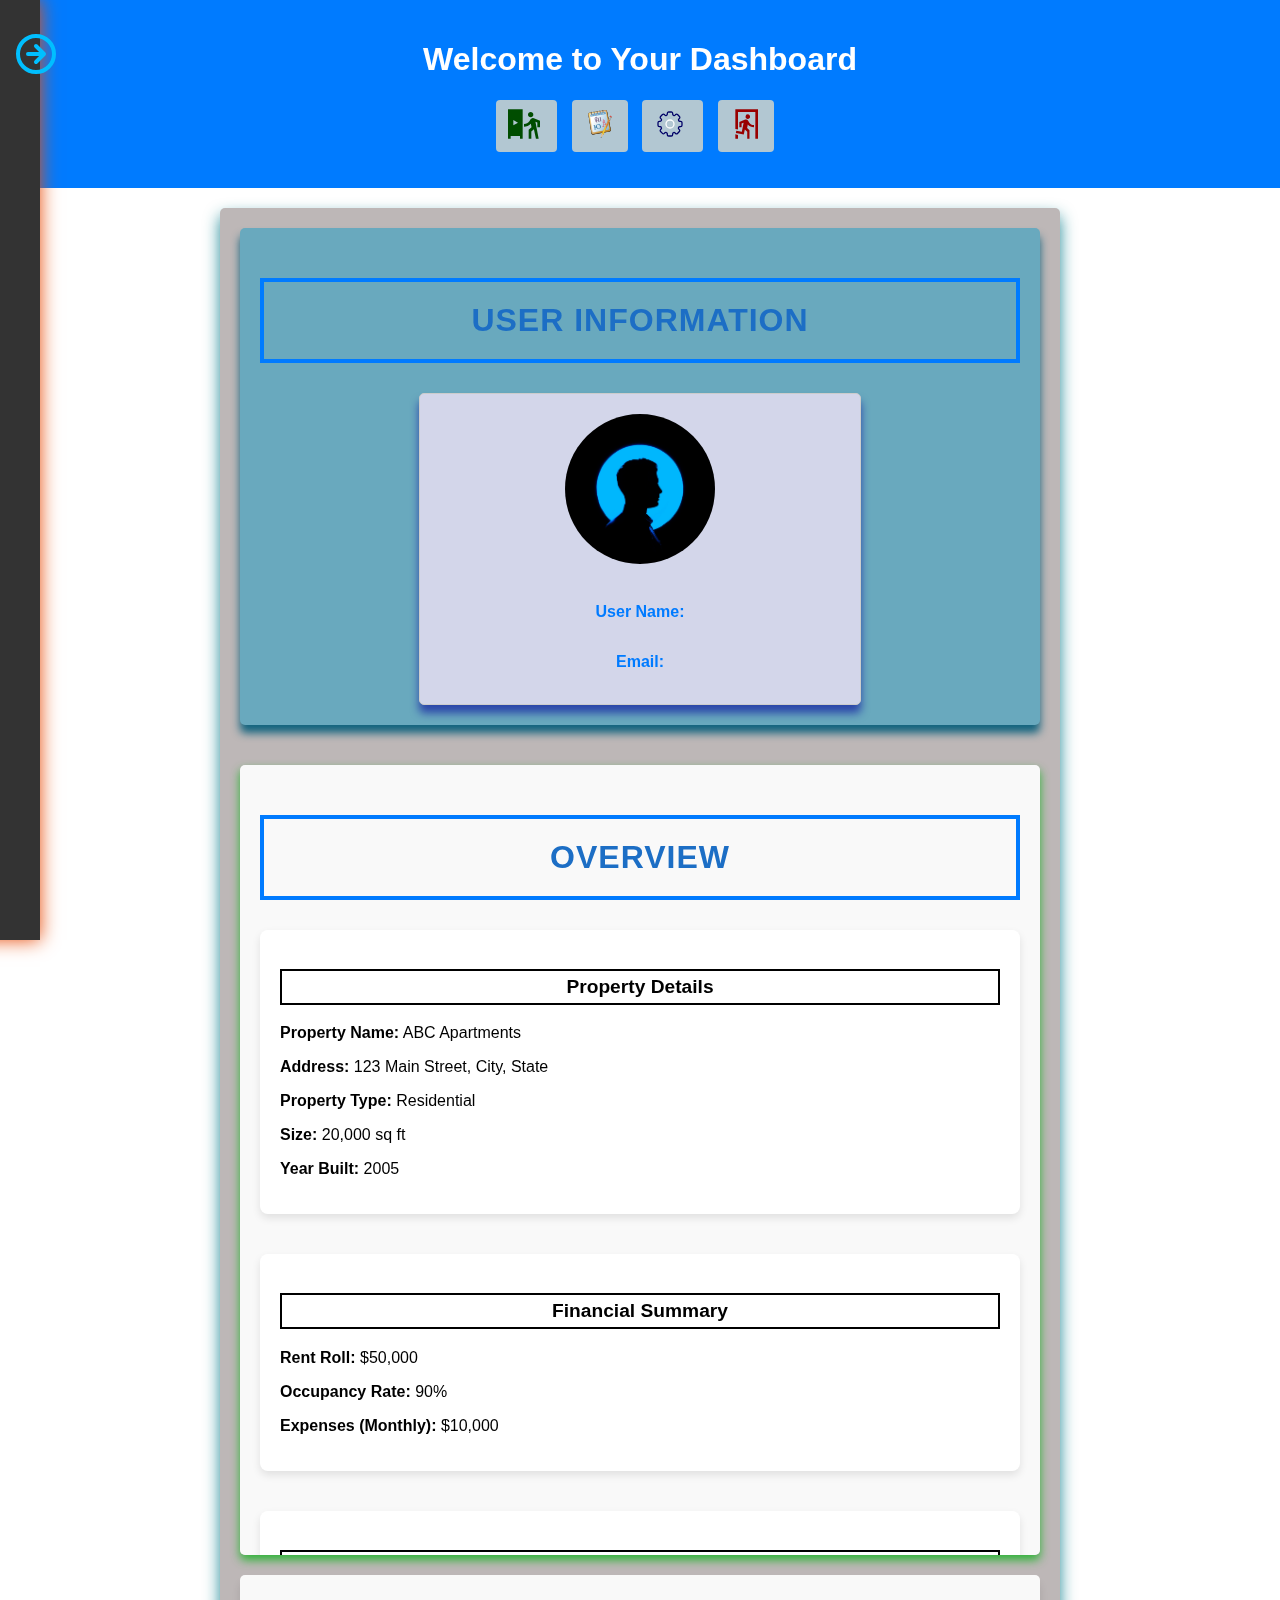
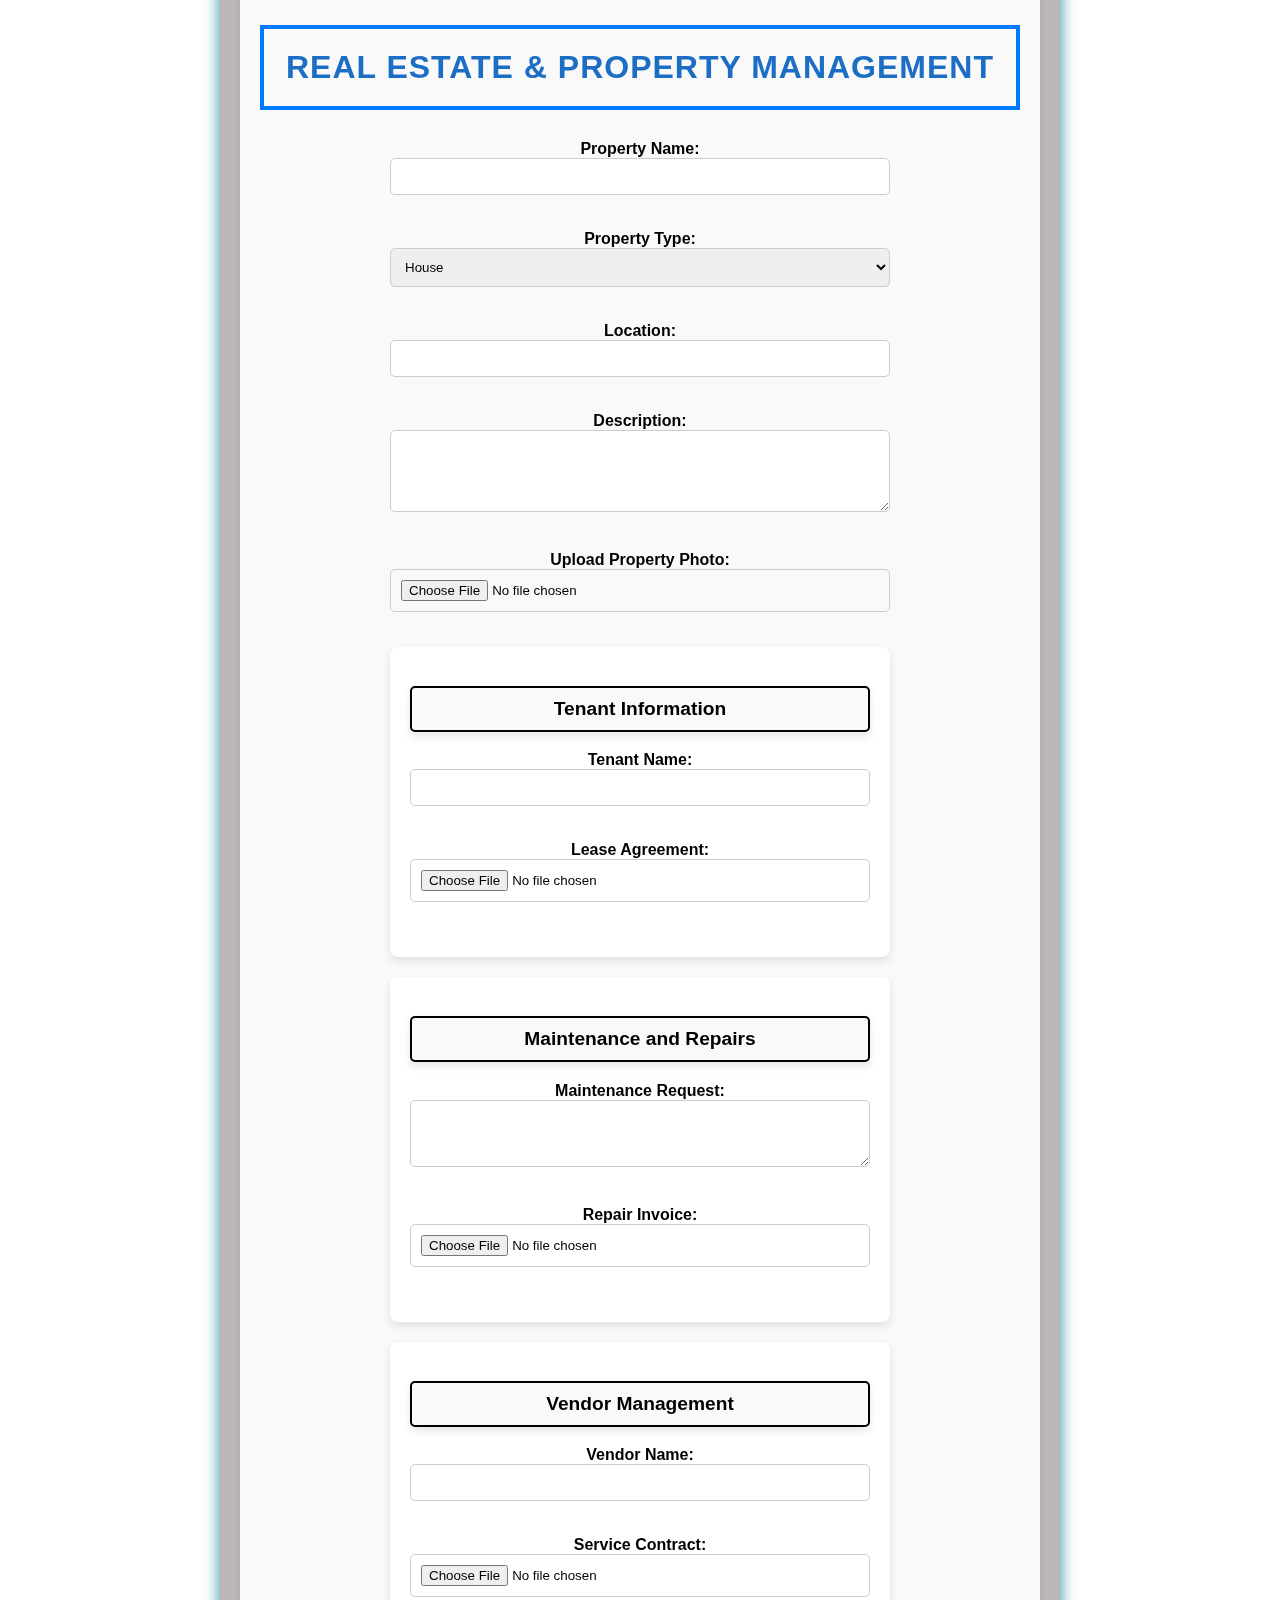
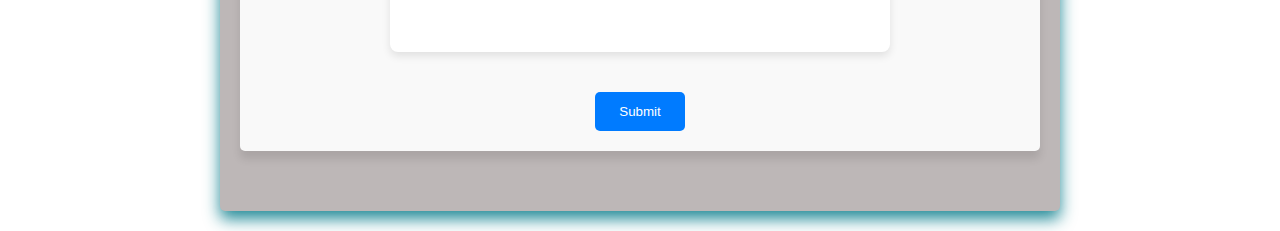
==== commit 742a6310: "updating and optimizing feature's" ====
--- a/dashboard/index.html
+++ b/dashboard/index.html
@@ -1,200 +1,206 @@
-<!DOCTYPE html>
-<html lang="en">
-<head>
-    <meta charset="UTF-8">
-    <meta name="viewport" content="width=device-width, initial-scale=1.0">
-    <title>User Dashboard - Property Management Tool</title>
-    <link rel="stylesheet" href="style.css">
-</head>
-<body>
-    <header>
-        <h1>Welcome to Your Dashboard</h1>
-        <nav>
-            <ul>
-                <li><a href="#"><span class="material-symbols--digital-out-of-home-sharp"></span></a></li>
-                <li><a href="#"><span class="vscode-icons--file-type-poedit"></span></a></li>
-                <li><a href="#"><span class="marketeq--settings"></span></a></li>
-                <li><a href="#" id="logout-link"><span class="mdi--exit-run"></span></a></li>
-            </ul>
-        </nav>
-    </header>
-
-    <div class="sidebar" id="sidebar">
-        <div class="profile">
-            <img id="profile-img" src="Ppic.jpg" alt="Profile Photo">
-            <p>Account: user123</p>
-        </div>
-        <div class="sidebar-links">
-            <ul>
-                <li><a href="#"><span class="vscode-icons--file-type-homeassistant"></span>Dashboard</a></li>
-                <li><a href="#"><span class="oui--token-property"></span>Properties</a></li>
-                <li><a href="#"><span class="fluent--people-audience-32-filled"></span>Tenants</a></li>
-                <li><a href="#"><span class="icon-park--image-files"></span>Leases</a></li>
-                <li><a href="#"><span class="pajamas--issue-type-maintenance"></span>Maintenance</a></li>
-                <li>
-                    <a href="#"><span class="material-symbols--energy-program-time-used-outline-rounded"></span>Utilities</a>
-                    <ul>
-                        <li><a href="#"><span class="mdi--home-electricity"></span>Electricity</a></li>
-                        <li><a href="#"><span class="icon-park--water-level"></span>Water</a></li>
-                        <li><a href="#"><span class="mdi--rubbish-bin-empty"></span>Waste</a></li>
-                    </ul>
-                </li>
-                <li><a href="#"><span class="icon-park-twotone--newspaper-folding"></span>Reports</a></li>
-                <li><a href="/PropertyManagement/checklist/checklist.html"><span class="icon-park--checklist"></span>Checklist</a></li>
-
-            </ul>
-        </div>
-        <div id="theme-switch" class="theme-switch">
-          <label for="dark-mode-toggle">Dark Mode</label>
-          <div class="slider round"></div>
-        </div>
-      </div>
-
-    <main>
-    <section id="user-info" class="section">
-        <h2>User Information</h2>
-        <div id="user-details" class="user-details-container">
-            <img src="Ppic.jpg" alt="Profile Photo" style="max-width: 200px; border-radius: 50%;">
-            <p><strong>User Name:</strong><span id="user-name"></p>
-            <p><strong>Email:</strong> <span id="user-email"></p>
-        </div>
-    </section>
-
-        <section id="overview" class="section">
-          <h2>Overview</h2>
-          <div class="overview-content">
-              <div class="property-details card">
-                  <h3>Property Details</h3>
-                  <p><strong>Property Name:</strong> ABC Apartments</p>
-                  <p><strong>Address:</strong> 123 Main Street, City, State</p>
-                  <p><strong>Property Type:</strong> Residential</p>
-                  <p><strong>Size:</strong> 20,000 sq ft</p>
-                  <p><strong>Year Built:</strong> 2005</p>
-              </div>
-              <div class="financial-summary card">
-                  <h3>Financial Summary</h3>
-                  <p><strong>Rent Roll:</strong> $50,000</p>
-                  <p><strong>Occupancy Rate:</strong> 90%</p>
-                  <p><strong>Expenses (Monthly):</strong> $10,000</p>
-              </div>
-              <div class="utilities-consumption card">
-                  <h3>Utilities Consumption</h3>
-                  <p><strong>Energy Usage:</strong> 1,000 kWh</p>
-                  <p><strong>Water Consumption:</strong> 10,000 gallons</p>
-                  <p><strong>Waste Management:</strong> Recycling: 50%, Trash: 50%</p>
-              </div>
-              <div class="asset-management card">
-                  <h3>Asset Management</h3>
-                  <p><strong>Inventory:</strong> Appliances, Fixtures, Equipment</p>
-                  <p><strong>Depreciation Schedule:</strong> Annual review</p>
-              </div>
-      
-              <!-- Add more sections below with similar structure -->
-              <div class="maintenance card">
-                  <h3>Maintenance</h3>
-                  <p><strong>Recent Repairs:</strong> HVAC system replacement</p>
-                  <p><strong>Scheduled Maintenance:</strong> Quarterly inspections</p>
-                  <p><strong>Maintenance History:</strong> Log of past activities</p>
-              </div>
-              <div class="vendor-management card">
-                  <h3>Vendor Management</h3>
-                  <p><strong>Preferred Vendors:</strong> HVAC, Plumbing, Landscaping</p>
-                  <p><strong>Contract Renewals:</strong> Annually reviewed</p>
-                  <p><strong>Performance Tracking:</strong> Satisfaction surveys</p>
-              </div>
-              <div class="security card">
-                  <h3>Security</h3>
-                  <p><strong>Security Systems:</strong> CCTV, Access Control</p>
-                  <p><strong>Incident Response:</strong> Emergency protocols</p>
-                  <p><strong>Partnerships:</strong> Local law enforcement</p>
-              </div>
-              <div class="reports-analytics card">
-                  <h3>Reports & Analytics</h3>
-                  <p><strong>Occupancy Trends:</strong> Year-over-year analysis</p>
-                  <p><strong>Financial Performance:</strong> ROI calculations</p>
-                  <p><strong>Market Insights:</strong> Comparative analysis</p>
-              </div>
-          </div>
-      </section>
-      
-      <section id="customization" class="section card">
-        <h2>Real Estate & Property Management</h2>
-        <form id="property-form">
-            <div class="form-group">
-                <label for="property-name">Property Name:</label>
-                <input type="text" id="property-name" name="property-name" required>
-            </div>
-            <div class="form-group">
-                <label for="property-type">Property Type:</label>
-                <select id="property-type" name="property-type">
-                    <option value="house">House</option>
-                    <option value="apartment">Apartment</option>
-                    <option value="commercial">Commercial</option>
-                </select>
-            </div>
-            <div class="form-group">
-                <label for="location">Location:</label>
-                <input type="text" id="location" name="location" required>
-            </div>
-            <div class="form-group">
-                <label for="description">Description:</label>
-                <textarea id="description" name="description" rows="4" required></textarea>
-            </div>
-            <div class="form-group">
-                <label for="photo">Upload Property Photo:</label>
-                <input type="file" id="photo" name="photo" accept="image/*">
-            </div>
-    
-            <!-- Additional Sections for Property Management -->
-            <div class="form-section card">
-                <h3>Tenant Information</h3>
-                <div class="form-group">
-                    <label for="tenant-name">Tenant Name:</label>
-                    <input type="text" id="tenant-name" name="tenant-name">
-                </div>
-                <div class="form-group">
-                    <label for="lease-agreement">Lease Agreement:</label>
-                    <input type="file" id="lease-agreement" name="lease-agreement" accept=".pdf">
-                </div>
-                <!-- Add more tenant-related fields and upload sections -->
-            </div>
-    
-            <div class="form-section card">
-                <h3>Maintenance and Repairs</h3>
-                <div class="form-group">
-                    <label for="maintenance-request">Maintenance Request:</label>
-                    <textarea id="maintenance-request" name="maintenance-request" rows="3"></textarea>
-                </div>
-                <div class="form-group">
-                    <label for="repair-invoice">Repair Invoice:</label>
-                    <input type="file" id="repair-invoice" name="repair-invoice" accept=".pdf, .jpg, .png">
-                </div>
-                <!-- Add more maintenance-related fields and upload sections -->
-            </div>
-    
-            <div class="form-section card">
-                <h3>Vendor Management</h3>
-                <div class="form-group">
-                    <label for="vendor-name">Vendor Name:</label>
-                    <input type="text" id="vendor-name" name="vendor-name">
-                </div>
-                <div class="form-group">
-                    <label for="service-contract">Service Contract:</label>
-                    <input type="file" id="service-contract" name="service-contract" accept=".pdf">
-                </div>
-                <!-- Add more vendor-related fields and upload sections -->
-            </div>
-    
-            <!-- Add more sections for Utilities, Security, Financial Transactions, Inspections, etc. -->
-    
-            <button type="submit">Submit</button>
-        </form>
-    </section>
-    
-    
-    
-    </main>
-
-    <script src="script.js"></script>
-</body>
-</html>
+<!DOCTYPE html>
+<html lang="en">
+<head>
+    <meta charset="UTF-8">
+    <meta name="viewport" content="width=device-width, initial-scale=1.0">
+    <title>User Dashboard - Property Management Tool</title>
+    <link rel="stylesheet" href="style.css">
+</head>
+<body>
+    <header>
+        <h1>Welcome to Your Dashboard</h1>
+        <nav>
+            <ul>
+                <li><a href="#"><span class="material-symbols--digital-out-of-home-sharp"></span></a></li>
+                <li><a href="#"><span class="vscode-icons--file-type-poedit"></span></a></li>
+                <li><a href="#"><span class="marketeq--settings"></span></a></li>
+                <li><a href="#" id="logout-link"><span class="mdi--exit-run"></span></a></li>
+            </ul>
+        </nav>
+    </header>
+
+    <!-- Sidebar -->
+    <div class="sidebar" id="sidebar">
+        <div class="profile">
+            <img id="profile-img" src="Ppic.jpg" alt="Profile Photo">
+            <p>Account: user123</p>
+            <!-- Sidebar toggle buttons -->
+            <span id="sidebar-open" class="sidebar-toggle-btn">
+                <span class="tabler--circle-arrow-right"></span>
+            </span>
+            <span id="sidebar-close" class="sidebar-toggle-btn" style="display: none;">
+                <span class="tabler--circle-arrow-left"></span>
+            </span>
+        </div>
+        <div class="sidebar-links">
+            <ul>
+                <li><a href="#"><span class="vscode-icons--file-type-homeassistant"></span>Dashboard</a></li>
+                <li><a href="#"><span class="oui--token-property"></span>Properties</a></li>
+                <li><a href="#"><span class="fluent--people-audience-32-filled"></span>Tenants</a></li>
+                <li><a href="#"><span class="icon-park--image-files"></span>Leases</a></li>
+                <li><a href="#"><span class="pajamas--issue-type-maintenance"></span>Maintenance</a></li>
+                <li>
+                    <a href="#"><span class="material-symbols--energy-program-time-used-outline-rounded"></span>Utilities</a>
+                    <ul>
+                        <li><a href="#"><span class="mdi--home-electricity"></span>Electricity</a></li>
+                        <li><a href="#"><span class="icon-park--water-level"></span>Water</a></li>
+                        <li><a href="#"><span class="mdi--rubbish-bin-empty"></span>Waste</a></li>
+                    </ul>
+                </li>
+                <li><a href="#"><span class="icon-park-twotone--newspaper-folding"></span>Reports</a></li>
+                <li><a href="../checklist/checklist.html"><span class="icon-park--checklist"></span>Checklist</a></li>
+            </ul>
+        </div>
+        <div id="theme-switch" class="theme-switch">
+            <span id="dark-mode-icon" class="tdesign--mode-dark" style="display: none;"></span>
+            <span id="light-mode-icon" class="f7--sun-dust-fill"></span>
+        </div>
+    </div>
+    <main>
+    <section id="user-info" class="section">
+        <h2>User Information</h2>
+        <div id="user-details" class="user-details-container">
+            <img src="Ppic.jpg" alt="Profile Photo" style="max-width: 200px; border-radius: 50%;">
+            <p><strong>User Name:</strong><span id="user-name"></p>
+            <p><strong>Email:</strong> <span id="user-email"></p>
+        </div>
+    </section>
+
+        <section id="overview" class="section">
+          <h2>Overview</h2>
+          <div class="overview-content">
+              <div class="property-details card">
+                  <h3>Property Details</h3>
+                  <p><strong>Property Name:</strong> ABC Apartments</p>
+                  <p><strong>Address:</strong> 123 Main Street, City, State</p>
+                  <p><strong>Property Type:</strong> Residential</p>
+                  <p><strong>Size:</strong> 20,000 sq ft</p>
+                  <p><strong>Year Built:</strong> 2005</p>
+              </div>
+              <div class="financial-summary card">
+                  <h3>Financial Summary</h3>
+                  <p><strong>Rent Roll:</strong> $50,000</p>
+                  <p><strong>Occupancy Rate:</strong> 90%</p>
+                  <p><strong>Expenses (Monthly):</strong> $10,000</p>
+              </div>
+              <div class="utilities-consumption card">
+                  <h3>Utilities Consumption</h3>
+                  <p><strong>Energy Usage:</strong> 1,000 kWh</p>
+                  <p><strong>Water Consumption:</strong> 10,000 gallons</p>
+                  <p><strong>Waste Management:</strong> Recycling: 50%, Trash: 50%</p>
+              </div>
+              <div class="asset-management card">
+                  <h3>Asset Management</h3>
+                  <p><strong>Inventory:</strong> Appliances, Fixtures, Equipment</p>
+                  <p><strong>Depreciation Schedule:</strong> Annual review</p>
+              </div>
+      
+              <!-- Add more sections below with similar structure -->
+              <div class="maintenance card">
+                  <h3>Maintenance</h3>
+                  <p><strong>Recent Repairs:</strong> HVAC system replacement</p>
+                  <p><strong>Scheduled Maintenance:</strong> Quarterly inspections</p>
+                  <p><strong>Maintenance History:</strong> Log of past activities</p>
+              </div>
+              <div class="vendor-management card">
+                  <h3>Vendor Management</h3>
+                  <p><strong>Preferred Vendors:</strong> HVAC, Plumbing, Landscaping</p>
+                  <p><strong>Contract Renewals:</strong> Annually reviewed</p>
+                  <p><strong>Performance Tracking:</strong> Satisfaction surveys</p>
+              </div>
+              <div class="security card">
+                  <h3>Security</h3>
+                  <p><strong>Security Systems:</strong> CCTV, Access Control</p>
+                  <p><strong>Incident Response:</strong> Emergency protocols</p>
+                  <p><strong>Partnerships:</strong> Local law enforcement</p>
+              </div>
+              <div class="reports-analytics card">
+                  <h3>Reports & Analytics</h3>
+                  <p><strong>Occupancy Trends:</strong> Year-over-year analysis</p>
+                  <p><strong>Financial Performance:</strong> ROI calculations</p>
+                  <p><strong>Market Insights:</strong> Comparative analysis</p>
+              </div>
+          </div>
+      </section>
+      
+      <section id="customization" class="section card">
+        <h2>Real Estate & Property Management</h2>
+        <form id="property-form">
+            <div class="form-group">
+                <label for="property-name">Property Name:</label>
+                <input type="text" id="property-name" name="property-name" required>
+            </div>
+            <div class="form-group">
+                <label for="property-type">Property Type:</label>
+                <select id="property-type" name="property-type">
+                    <option value="house">House</option>
+                    <option value="apartment">Apartment</option>
+                    <option value="commercial">Commercial</option>
+                </select>
+            </div>
+            <div class="form-group">
+                <label for="location">Location:</label>
+                <input type="text" id="location" name="location" required>
+            </div>
+            <div class="form-group">
+                <label for="description">Description:</label>
+                <textarea id="description" name="description" rows="4" required></textarea>
+            </div>
+            <div class="form-group">
+                <label for="photo">Upload Property Photo:</label>
+                <input type="file" id="photo" name="photo" accept="image/*">
+            </div>
+    
+            <!-- Additional Sections for Property Management -->
+            <div class="form-section card">
+                <h3>Tenant Information</h3>
+                <div class="form-group">
+                    <label for="tenant-name">Tenant Name:</label>
+                    <input type="text" id="tenant-name" name="tenant-name">
+                </div>
+                <div class="form-group">
+                    <label for="lease-agreement">Lease Agreement:</label>
+                    <input type="file" id="lease-agreement" name="lease-agreement" accept=".pdf">
+                </div>
+                <!-- Add more tenant-related fields and upload sections -->
+            </div>
+    
+            <div class="form-section card">
+                <h3>Maintenance and Repairs</h3>
+                <div class="form-group">
+                    <label for="maintenance-request">Maintenance Request:</label>
+                    <textarea id="maintenance-request" name="maintenance-request" rows="3"></textarea>
+                </div>
+                <div class="form-group">
+                    <label for="repair-invoice">Repair Invoice:</label>
+                    <input type="file" id="repair-invoice" name="repair-invoice" accept=".pdf, .jpg, .png">
+                </div>
+                <!-- Add more maintenance-related fields and upload sections -->
+            </div>
+    
+            <div class="form-section card">
+                <h3>Vendor Management</h3>
+                <div class="form-group">
+                    <label for="vendor-name">Vendor Name:</label>
+                    <input type="text" id="vendor-name" name="vendor-name">
+                </div>
+                <div class="form-group">
+                    <label for="service-contract">Service Contract:</label>
+                    <input type="file" id="service-contract" name="service-contract" accept=".pdf">
+                </div>
+                <!-- Add more vendor-related fields and upload sections -->
+            </div>
+    
+            <!-- Add more sections for Utilities, Security, Financial Transactions, Inspections, etc. -->
+    
+            <button type="submit">Submit</button>
+        </form>
+    </section>
+    
+    
+    
+    </main>
+
+    <script src="script.js"></script>
+</body>
+</html>
--- a/dashboard/style.css
+++ b/dashboard/style.css
@@ -1,192 +1,212 @@
-/* Reset and General Styles */
-body {
-  font-family: Arial, sans-serif;
-  background-color: #f0f0f0;
-  color: #333;
-  margin: 0;
-  padding: 0;
-}
-
-/* Header Styles */
-header {
-  background-color: #007bff;
-  color: white;
-  padding: 20px;
-  text-align: center;
-}
-
-/* Navigation Styles */
-nav ul {
-  list-style-type: none;
-  padding: 0;
-}
-
-nav ul li {
-  display: inline-block;
-  margin-right: 10px;
-}
-
-nav ul li a {
-  display: inline-block;
-  padding: 8px 12px;
-  border-radius: 4px;
-  text-decoration: none;
-  color: #333;
-  background-color: #b2c7d2;
-  transition: background-color 0.3s ease;
-}
-
-nav ul li a:hover {
-  background-color: #749ab8;
-  box-shadow: 0 8px 8px rgba(10, 15, 158, 0.647);
-}
-
-/* Main Content Area */
-main {
-  max-width: 800px;
-  margin: 20px auto;
-  padding: 20px;
-  background-color: #bdb7b7;
-  border-radius: 5px;
-  box-shadow: 0 8px 16px rgba(11, 126, 141, 0.9);
-}
-
-/* User Information Container Styles */
-.user-details-container {
-  display: flex;
-  justify-content: center;
-  align-items: center;
-  flex-direction: column;
-  box-shadow: 0 8px 8px rgba(39, 158, 10, 0.647);
-}
-
-#user-info {
-  margin-bottom: 40px;
-  padding: 20px;
-  border-radius: 5px;
-  background-color: rgb(105, 169, 190);
-  box-shadow: 0 8px 8px rgb(18, 99, 126);
-}
-
-#user-details {
-  margin-top: 20px;
-  padding: 20px;
-  border: 1px solid #ccc;
-  border-radius: 5px;
-  background-color: #d3d6ea;
-  box-shadow: 0 8px 8px rgba(10, 15, 158, 0.647);
-  max-width: 400px;
-  margin: 0 auto;
-}
-
-#user-details img {
-  width: 150px;
-  height: 150px;
-  border-radius: 50%;
-  margin-bottom: 20px;
-  object-fit: cover;
-}
-
-#user-details p {
-  margin-bottom: 10px;
-  font-size: 16px;
-  line-height: 1.5;
-  color: #333;
-}
-
-#user-details strong {
-  font-weight: bold;
-  color: #007bff;
-}
-
-/* Section Styles */
-section {
-  margin-bottom: 20px;
-}
-
-/* Heading Styles */
-h2 {
-  color: #1c6ec5;
-  font-size: 42px;
-  font-weight: bold;
-  text-align: center;
-  margin: 30px;
-  padding: 20px;
-  text-transform: uppercase;
-  letter-spacing: 1px;
-  position: relative;
-  border: 4px solid #007bff;
-  background-image: url('/PropertyManagement/dashboard/silhouette.jpg');
-}
-
-/* Form Styling */
-form {
-  max-width: 500px;
-  margin: 0 auto;
-}
-
-.form-group {
-  margin-bottom: 20px;
-}
-
-label {
-  display: block;
-  font-weight: bold;
-}
-
-input[type="text"],
-input[type="file"],
-select,
-textarea {
-  width: 100%;
-  padding: 10px;
-  border: 1px solid #ccc;
-  border-radius: 5px;
-  box-sizing: border-box;
-  margin-bottom: 15px;
-}
-
-textarea {
-  resize: vertical;
-}
-
-input[type="file"] {
-  cursor: pointer;
-}
-
-button[type="submit"] {
-  padding: 12px 24px;
-  background-color: #007bff;
-  color: white;
-  border: none;
-  border-radius: 5px;
-  cursor: pointer;
-  transition: background-color 0.3s;
-  margin-top: 20px;
-}
-
-button[type="submit"]:hover {
-  background-color: #0056b3;
-}
-
-/* Sidebar Styles */
-.sidebar {
-  position: fixed;
-  top: 0;
-  left: -225px;
-  width: 200px;
-  height: 100%;
-  background-color: #333;
-  color: white;
-  padding: 20px;
-  transition: left 0.3s;
-  z-index: 2;
-  box-shadow: 0 0 18px rgb(232, 76, 10);
-}
-
-.sidebar.open {
-  left: 0;
-}
+/* Reset and General Styles */
+body {
+  font-family: Arial, sans-serif;
+  margin: 0;
+  padding: 0;
+  transition: background-color 0.5s ease, color 0.5s ease;
+}
+:root {
+  --background-color-light: #f0f0f0;
+  --text-color-light: #333;
+  --background-color-dark: #333333;
+  --text-color-dark: #ffffff;
+  --header-bg-light: #007bff;
+  --header-bg-dark: #0056b3;
+}
+body[data-theme='light'] {
+  background-color: var(--background-color-light);
+  color: var(--text-color-light);
+}
+body[data-theme='dark'] {
+  background-color: var(--background-color-dark);
+  color: var(--text-color-dark);
+}
+header {
+  background-color: var(--header-bg-light);
+  color: white;
+  padding: 20px;
+  text-align: center;
+  transition: background-color 0.5s ease;
+}
+body[data-theme='dark'] header {
+  background-color: var(--header-bg-dark);
+}
+/* Navigation Styles */
+nav ul {
+  list-style-type: none;
+  padding: 0;
+}
+nav ul li {
+  display: inline-block;
+  margin-right: 10px;
+}
+nav ul li a {
+  display: inline-block;
+  padding: 8px 12px;
+  border-radius: 4px;
+  text-decoration: none;
+  color: #333;
+  background-color: #b2c7d2;
+  transition: background-color 0.3s ease, box-shadow 0.3s ease;
+}
+nav ul li a:hover {
+  background-color: #749ab8;
+  box-shadow: 0 8px 8px rgba(10, 15, 158, 0.647);
+}
+/* Main Content Area */
+main {
+  max-width: 800px;
+  margin: 20px auto;
+  padding: 20px;
+  background-color: #bdb7b7;
+  border-radius: 5px;
+  box-shadow: 0 8px 16px rgba(11, 126, 141, 0.9);
+}
+/* User Information Container Styles */
+.user-details-container {
+  display: flex;
+  justify-content: center;
+  align-items: center;
+  flex-direction: column;
+  box-shadow: 0 8px 8px rgba(39, 158, 10, 0.647);
+}
+#user-info {
+  margin-bottom: 40px;
+  padding: 20px;
+  border-radius: 5px;
+  background-color: rgb(105, 169, 190);
+  box-shadow: 0 8px 8px rgb(18, 99, 126);
+}
+#user-details {
+  margin-top: 20px;
+  padding: 20px;
+  border: 1px solid #ccc;
+  border-radius: 5px;
+  background-color: #d3d6ea;
+  box-shadow: 0 8px 8px rgba(10, 15, 158, 0.647);
+  max-width: 400px;
+  margin: 0 auto;
+}
+#user-details img {
+  width: 150px;
+  height: 150px;
+  border-radius: 50%;
+  margin-bottom: 20px;
+  object-fit: cover;
+}
+#user-details p {
+  margin-bottom: 10px;
+  font-size: 16px;
+  line-height: 1.5;
+  color: #333;
+}
+#user-details strong {
+  font-weight: bold;
+  color: #007bff;
+}
+/* Section Styles */
+section {
+  margin-bottom: 20px;
+}
+/* Heading Styles */
+h2 {
+  color: #1c6ec5;
+  font-size: 2em;
+  font-weight: bold;
+  text-align: center;
+  margin: 30px 0;
+  padding: 20px;
+  text-transform: uppercase;
+  letter-spacing: 1px;
+  position: relative;
+  border: 4px solid #007bff;
+  background-image: url('/PropertyManagement/dashboard/silhouette.jpg');
+}
+h3 {
+  font-size: 1.2em;
+  border: 2px solid black;
+  padding: 5px;
+  text-align: center;
+}
+/* Form Styling */
+form {
+  max-width: 500px;
+  margin: 0 auto;
+}
+.form-group {
+  margin-bottom: 20px;
+}
+label {
+  display: block;
+  font-weight: bold;
+}
+input[type="text"],
+input[type="file"],
+select,
+textarea {
+  width: 100%;
+  padding: 10px;
+  border: 1px solid #ccc;
+  border-radius: 5px;
+  box-sizing: border-box;
+  margin-bottom: 15px;
+}
+textarea {
+  resize: vertical;
+}
+input[type="file"] {
+  cursor: pointer;
+}
+button[type="submit"] {
+  padding: 12px 24px;
+  background-color: #007bff;
+  color: white;
+  border: none;
+  border-radius: 5px;
+  cursor: pointer;
+  transition: background-color 0.3s;
+  margin-top: 20px;
+}
+button[type="submit"]:hover {
+  background-color: #0056b3;
+}
+.sidebar {
+  position: fixed;
+  top: 0;
+  left: -225px;
+  width: 225px;
+  height: 100%;
+  background-color: #333;
+  color: white;
+  padding: 20px;
+  transition: left 0.3s;
+  z-index: 2;
+  box-shadow: 0 0 18px rgb(232, 76, 10);
+}
+.sidebar.open {
+  left: 0;
+}
+.sidebar-toggle-btn {
+  position: absolute;
+  top: 20px;
+  right: -30px;
+  padding: 10px;
+  font-size: 24px;
+  color: white;
+  cursor: pointer;
+  z-index: 3;
+  transition: transform 0.3s ease;
+}
+.sidebar-toggle-btn:hover {
+  text-shadow: 0 0 5px white,
+               0 0 10px rgba(255, 255, 255, 0.7);
+}
+#sidebar-open {
+  display: block;
+}
+#sidebar-close {
+  display: none;
+}
 
 /* Profile Image Styling */
 #profile-img {
@@ -197,50 +217,28 @@
   border: 4px solid #007bff;
 }
 
-/* Dark/Light Mode Switch Styles */
-.theme-switch {
-  margin-top: auto;
-}
-
-.theme-switch label {
-  display: block;
-  margin-bottom: 10px;
-  cursor: pointer;
-}
-
-.slider {
-  position: relative;
-  display: inline-block;
-  width: 40px;
-  height: 20px;
-  background-color: #ccc;
-  border-radius: 20px;
-  transition: background-color 0.3s;
-}
-
-.slider.round {
-  border-radius: 20px;
-}
-
-.slider:before {
-  position: absolute;
-  content: '';
-  height: 16px;
-  width: 16px;
-  border-radius: 50%;
-  left: 2px;
-  bottom: 2px;
-  background-color: white;
-  transition: transform 0.3s;
-}
-
-input:checked + .slider {
-  background-color: #007bff;
-}
-
-input:checked + .slider:before {
-  transform: translateX(20px);
-}
+/* Theme switcher general styling */
+.theme-switch {
+  cursor: pointer;
+  /* Add more styling as needed */
+}
+
+/* Icons general styling */
+.tdesign--mode-dark, .f7--sun-dust-fill {
+  display: none; /* Both icons are hidden by default */
+  cursor: pointer;
+  /* Adjust sizing and alignment as necessary */
+}
+
+/* Light mode: show the moon icon and hide the sun */
+.light-mode .tdesign--mode-dark {
+  display: inline-block; /* Show moon */
+}
+
+/* Dark mode: show the sun icon and hide the moon */
+.dark-mode .f7--sun-dust-fill {
+  display: inline-block; /* Show sun */
+}
 
 /* Updated Overview Section Styles */
 #overview {
@@ -346,7 +344,29 @@
   padding: 10px;
   border-radius: 5px;
   box-shadow: 0 4px 8px rgba(0, 0, 0, 0.1);
-}
+}
+
+/* For screens smaller than 576px (small smartphones) */
+@media only screen and (max-width: 576px) {
+  body {
+    font-size: 12px;
+  }
+}
+
+/* For screens smaller than 600px */
+@media only screen and (max-width: 600px) {
+  body {
+    font-size: 14px;
+  }
+  /* Additional responsive styles */
+}
+
+/* For screens larger than 1200px */
+@media only screen and (min-width: 1200px) {
+  body {
+    font-size: 16px;
+  }
+}
 
 /* Edit User Icon SVG Data */
 .marketeq--edit-user-6 {
@@ -493,6 +513,51 @@
   background-repeat: no-repeat;
   background-size: 100% 100%;
   background-image: url("data:image/svg+xml,%3Csvg xmlns='http://www.w3.org/2000/svg' viewBox='0 0 50 50'%3E%3Cg fill='none' stroke-linecap='round' stroke-linejoin='round' stroke-width='2'%3E%3Cpath stroke='white' d='M42.52 13.354L36.647 7.48a2.083 2.083 0 0 0-2.959 0l-6 6l8.834 8.834l6-6a2.084 2.084 0 0 0 0-2.959'/%3E%3Cpath stroke='%23000066' d='m21.813 19.354l8.833 8.834L15.083 43.75H6.25v-8.833z'/%3E%3C/g%3E%3C/svg%3E");
+}
+
+.line-md--cloud-upload-loop {
+  display: inline-block;
+  width: 2em;
+  height: 2em;
+  background-repeat: no-repeat;
+  background-size: 100% 100%;
+  background-image: url("data:image/svg+xml,%3Csvg xmlns='http://www.w3.org/2000/svg' viewBox='0 0 24 24'%3E%3Cmask id='lineMdCloudUploadLoop0'%3E%3Cg fill='%23fff'%3E%3Ccircle cx='12' cy='10' r='6'/%3E%3Crect width='9' height='7' x='8' y='13'/%3E%3Crect width='15' height='12' x='1' y='8' rx='6'%3E%3Canimate attributeName='x' dur='21s' repeatCount='indefinite' values='1;0;1;2;1'/%3E%3C/rect%3E%3Crect width='13' height='10' x='10' y='10' rx='5'%3E%3Canimate attributeName='x' dur='19s' repeatCount='indefinite' values='10;9;10;11;10'/%3E%3C/rect%3E%3C/g%3E%3Crect width='4' height='5' x='10' y='12'/%3E%3Cpath d='M12 8L17 13H7L12 8Z'%3E%3CanimateMotion calcMode='linear' dur='1.5s' keyPoints='0;0.25;0.5;0.75;1' keyTimes='0;0.1;0.5;0.8;1' path='M0 0v-1v2z' repeatCount='indefinite'/%3E%3C/path%3E%3C/mask%3E%3Crect width='24' height='24' fill='%2300bfff' mask='url(%23lineMdCloudUploadLoop0)'/%3E%3C/svg%3E");
+}
+
+.tabler--circle-arrow-left {
+  display: inline-block;
+  width: 2em;
+  height: 2em;
+  background-repeat: no-repeat;
+  background-size: 100% 100%;
+  background-image: url("data:image/svg+xml,%3Csvg xmlns='http://www.w3.org/2000/svg' viewBox='0 0 24 24'%3E%3Cpath fill='none' stroke='%2300bfff' stroke-linecap='round' stroke-linejoin='round' stroke-width='2' d='M12 21a9 9 0 1 0 0-18a9 9 0 0 0 0 18m-4-9l4 4m-4-4h8m-4-4l-4 4'/%3E%3C/svg%3E");
+}
+
+.tdesign--mode-dark {
+  display: inline-block;
+  width: 2em;
+  height: 2em;
+  background-repeat: no-repeat;
+  background-size: 100% 100%;
+  background-image: url("data:image/svg+xml,%3Csvg xmlns='http://www.w3.org/2000/svg' viewBox='0 0 24 24'%3E%3Cpath fill='%2300bfff' d='m15.844 3.344l-1.428.781l1.428.781l.781 1.428l.781-1.428l1.428-.781l-1.428-.781l-.781-1.428zm-5.432.814A8 8 0 1 0 18.93 16A9 9 0 0 1 10 7c0-.98.131-1.937.412-2.842M2 12C2 6.477 6.477 2 12 2h1.734l-.868 1.5C12.287 4.5 12 5.69 12 7a7 7 0 0 0 8.348 6.87l1.682-.327l-.543 1.626C20.162 19.137 16.417 22 12 22C6.477 22 2 17.523 2 12m18.5-5.584l.914 1.67l1.67.914l-1.67.914l-.914 1.67l-.914-1.67L17.916 9l1.67-.914z'/%3E%3C/svg%3E");
+}
+
+.f7--sun-dust-fill {
+  display: inline-block;
+  width: 2em;
+  height: 2em;
+  background-repeat: no-repeat;
+  background-size: 100% 100%;
+  background-image: url("data:image/svg+xml,%3Csvg xmlns='http://www.w3.org/2000/svg' viewBox='0 0 56 56'%3E%3Cpath fill='%2300bfff' d='M27.993 9.9c1.049-.023 1.887-.885 1.887-2.096v-5.73C29.88.861 29.042 0 27.993 0c-1.048 0-1.886.862-1.886 2.073v5.73c0 1.212.838 2.12 1.886 2.097m12.02 4.962c.746.722 1.957.722 2.819-.117l4.053-4.053c.862-.862.839-2.073.117-2.818c-.723-.746-1.934-.746-2.796.116l-4.053 4.053c-.862.862-.885 2.097-.14 2.819m-24.04 0c.722-.745.722-1.957-.116-2.819L11.804 7.99c-.886-.862-2.074-.839-2.796-.117c-.768.723-.768 1.957.093 2.82l4.054 4.052c.862.839 2.12.862 2.818.117M4.303 37.225h47.311c.816 0 1.468-.653 1.468-1.491c0-.839-.653-1.468-1.468-1.468H38.15c1.537-2.073 2.469-4.635 2.469-7.407c0-6.896-5.73-12.65-12.626-12.65c-6.895 0-12.625 5.754-12.625 12.65c0 2.772.931 5.334 2.469 7.407H4.303c-.839 0-1.468.63-1.468 1.468s.63 1.49 1.468 1.49m42.768-9.039h5.731c1.211 0 2.073-.861 2.073-1.91c0-1.025-.862-1.863-2.073-1.887h-5.73c-1.212 0-2.12.862-2.097 1.887c.023 1.049.885 1.91 2.096 1.91m-43.886 0h5.73c1.211 0 2.12-.861 2.097-1.91c-.024-1.025-.886-1.887-2.097-1.887h-5.73c-1.188 0-2.074.862-2.074 1.887c0 1.049.886 1.91 2.074 1.91m3.191 16.54c.652 0 1.165-.536 1.165-1.189c0-.652-.513-1.188-1.165-1.188s-1.188.536-1.188 1.188c0 .653.536 1.188 1.188 1.188m9.854 0c.628 0 1.164-.536 1.164-1.189c0-.652-.535-1.188-1.164-1.188c-.676 0-1.212.536-1.212 1.188c0 .653.536 1.188 1.212 1.188m29.514 0c.652 0 1.164-.536 1.164-1.189c0-.652-.512-1.188-1.164-1.188c-.676 0-1.188.536-1.188 1.188c0 .653.512 1.188 1.188 1.188m-19.684 0c.652 0 1.165-.536 1.165-1.189c0-.652-.513-1.188-1.165-1.188c-.676 0-1.188.536-1.188 1.188c0 .653.512 1.188 1.188 1.188m9.853 0c.63 0 1.165-.536 1.165-1.189c0-.652-.536-1.188-1.165-1.188c-.675 0-1.21.536-1.21 1.188c0 .653.535 1.188 1.21 1.188m16.703 5.66c.629 0 1.165-.536 1.165-1.211c0-.63-.536-1.165-1.166-1.165c-.675 0-1.187.536-1.187 1.165c0 .675.512 1.211 1.188 1.211m-9.83 0c.628 0 1.164-.536 1.164-1.211c0-.63-.536-1.165-1.165-1.165c-.675 0-1.211.536-1.211 1.165c0 .675.536 1.211 1.211 1.211m-9.854 0c.629 0 1.164-.536 1.164-1.211c0-.63-.535-1.165-1.164-1.165c-.676 0-1.188.536-1.188 1.165c0 .675.512 1.211 1.188 1.211m-9.83 0c.628 0 1.164-.536 1.164-1.211c0-.63-.536-1.165-1.165-1.165c-.675 0-1.21.536-1.21 1.165c0 .675.535 1.211 1.21 1.211m-9.854 0c.629 0 1.165-.536 1.165-1.211c0-.63-.536-1.165-1.165-1.165c-.676 0-1.188.536-1.188 1.165c0 .675.512 1.211 1.188 1.211m-9.83 0c.628 0 1.164-.536 1.164-1.211c0-.63-.535-1.165-1.164-1.165c-.676 0-1.212.536-1.212 1.165c0 .675.536 1.211 1.212 1.211M39.804 56c.628 0 1.164-.536 1.164-1.188c0-.652-.536-1.165-1.164-1.165c-.676 0-1.188.513-1.188 1.165S39.128 56 39.804 56m9.83 0c.652 0 1.188-.536 1.188-1.188c0-.652-.536-1.165-1.188-1.165c-.652 0-1.188.513-1.188 1.165S48.982 56 49.634 56M29.95 56c.652 0 1.188-.536 1.188-1.188c0-.652-.536-1.165-1.188-1.165c-.652 0-1.188.513-1.188 1.165S29.298 56 29.95 56m-9.83 0c.629 0 1.165-.536 1.165-1.188c0-.652-.536-1.165-1.165-1.165c-.676 0-1.188.513-1.188 1.165S19.444 56 20.12 56m-9.854 0c.652 0 1.188-.536 1.188-1.188c0-.652-.536-1.165-1.188-1.165c-.652 0-1.188.513-1.188 1.165S9.614 56 10.266 56'/%3E%3C/svg%3E");
+}
+
+.tabler--circle-arrow-right {
+  display: inline-block;
+  width: 2em;
+  height: 2em;
+  background-repeat: no-repeat;
+  background-size: 100% 100%;
+  background-image: url("data:image/svg+xml,%3Csvg xmlns='http://www.w3.org/2000/svg' viewBox='0 0 24 24'%3E%3Cpath fill='none' stroke='%2300bfff' stroke-linecap='round' stroke-linejoin='round' stroke-width='2' d='M12 3a9 9 0 1 0 0 18a9 9 0 0 0 0-18m4 9l-4-4m4 4H8m4 4l4-4'/%3E%3C/svg%3E");
 }
 
 .vscode-icons--file-type-poedit {
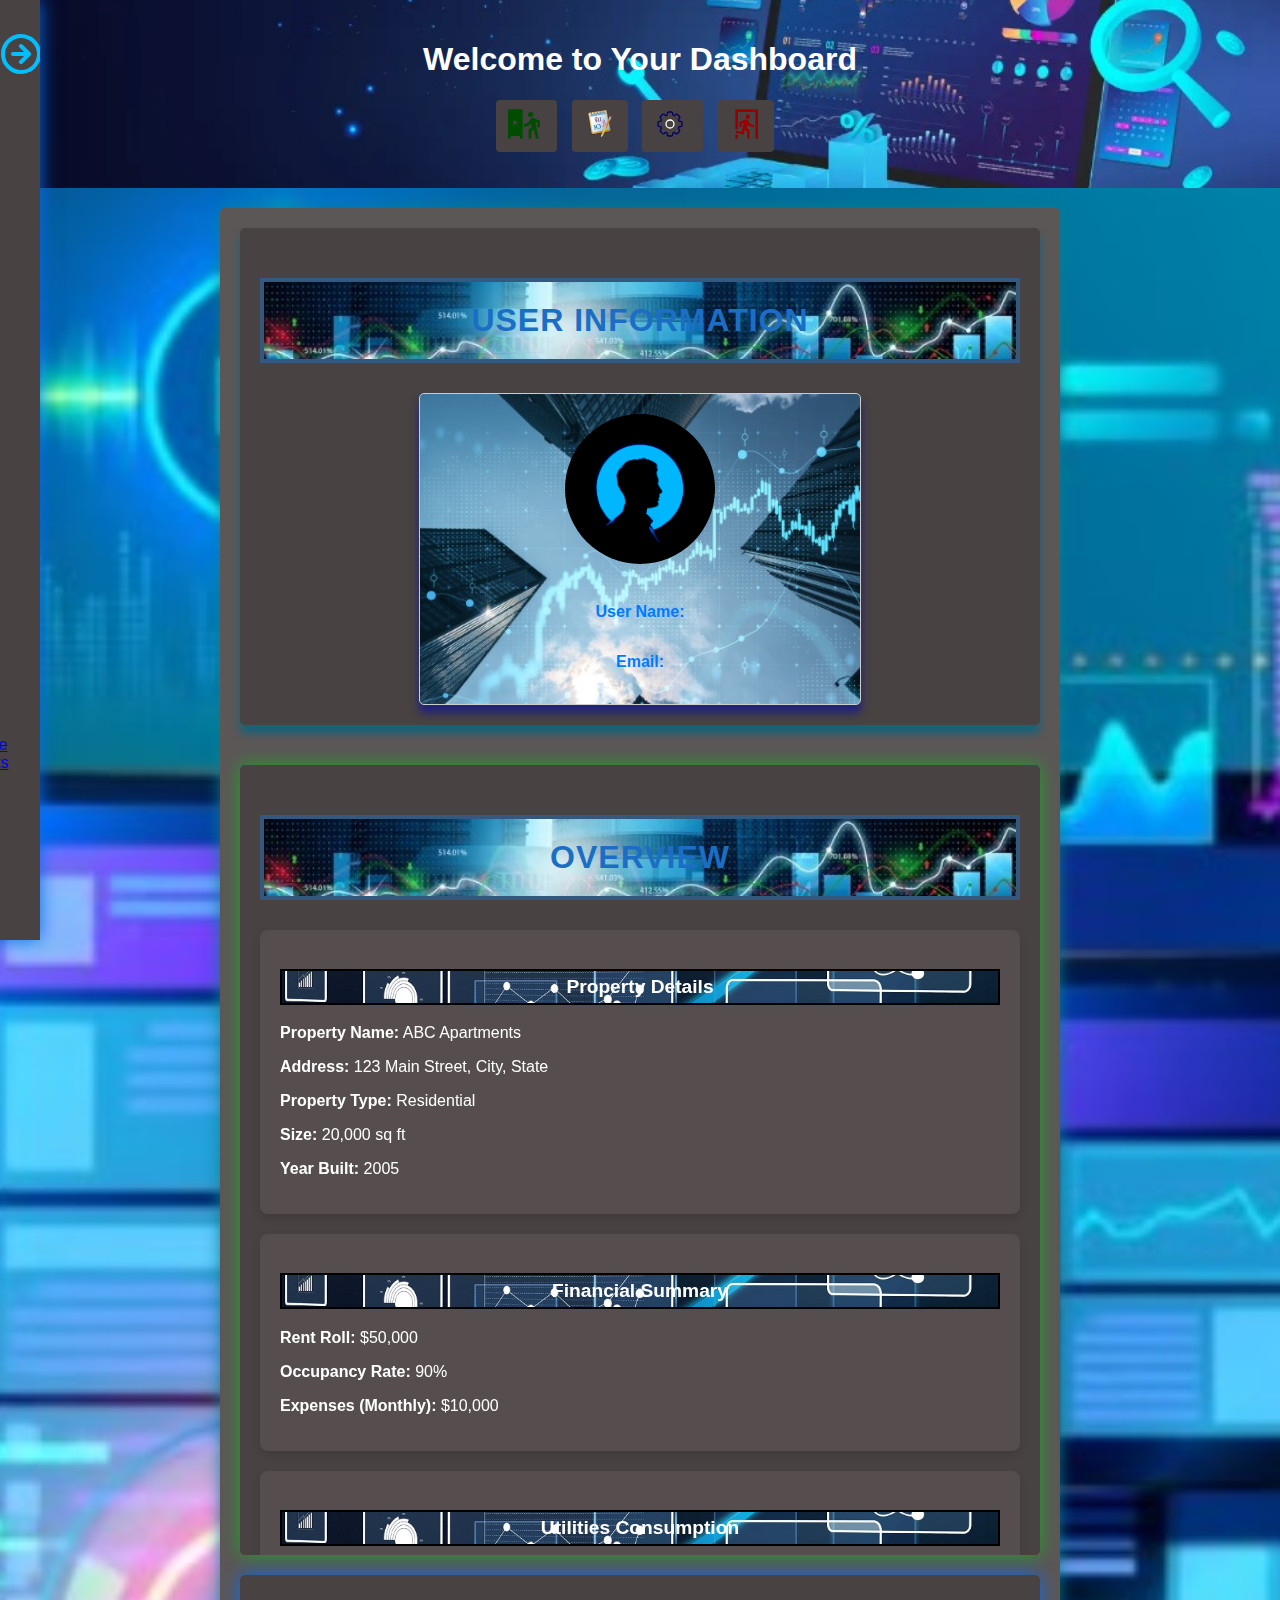
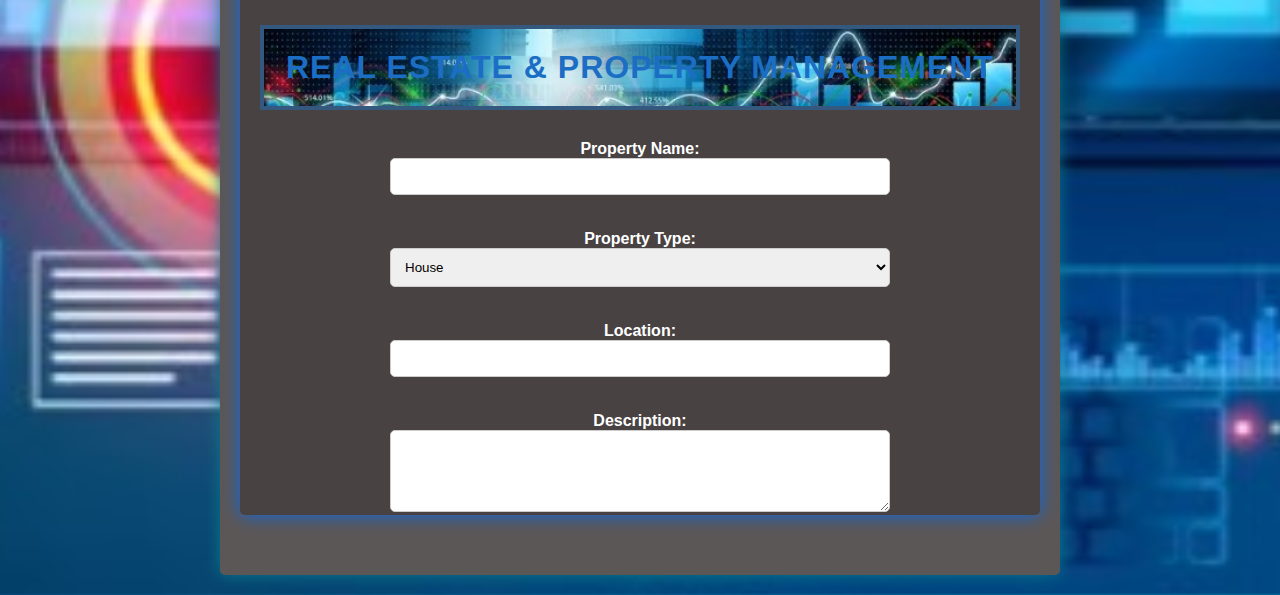
==== commit 2e9573d0: "added images changed background and also added siderbar items" ====
--- a/dashboard/index.html
+++ b/dashboard/index.html
@@ -32,25 +32,75 @@
                 <span class="tabler--circle-arrow-left"></span>
             </span>
         </div>
-        <div class="sidebar-links">
-            <ul>
-                <li><a href="#"><span class="vscode-icons--file-type-homeassistant"></span>Dashboard</a></li>
-                <li><a href="#"><span class="oui--token-property"></span>Properties</a></li>
-                <li><a href="#"><span class="fluent--people-audience-32-filled"></span>Tenants</a></li>
-                <li><a href="#"><span class="icon-park--image-files"></span>Leases</a></li>
-                <li><a href="#"><span class="pajamas--issue-type-maintenance"></span>Maintenance</a></li>
-                <li>
-                    <a href="#"><span class="material-symbols--energy-program-time-used-outline-rounded"></span>Utilities</a>
-                    <ul>
-                        <li><a href="#"><span class="mdi--home-electricity"></span>Electricity</a></li>
-                        <li><a href="#"><span class="icon-park--water-level"></span>Water</a></li>
-                        <li><a href="#"><span class="mdi--rubbish-bin-empty"></span>Waste</a></li>
-                    </ul>
-                </li>
-                <li><a href="#"><span class="icon-park-twotone--newspaper-folding"></span>Reports</a></li>
-                <li><a href="../checklist/checklist.html"><span class="icon-park--checklist"></span>Checklist</a></li>
-            </ul>
-        </div>
+        <!-- Sidebar Links -->
+<div class="sidebar-links">
+    <ul>
+        <!-- Properties -->
+        <li>
+            <a href="#">
+                <span class="oui--token-property"></span>Properties
+            </a>
+            <ul>
+                <li><a href="#">Residential</a></li>
+                <li><a href="#">Commercial</a></li>
+                <li><a href="#">Vacation Rentals</a></li>
+                <li><a href="#">Industrial</a></li>
+                <li><a href="#">Land/Plots</a></li>
+            </ul>
+        </li>
+        <!-- Utilities -->
+        <li>
+            <a href="#">
+                <span class="material-symbols--energy-program-time-used-outline-rounded"></span>Utilities
+            </a>
+            <ul>
+                <li><a href="#"><span class="mdi--home-electricity"></span>Electricity</a></li>
+                <li><a href="#"><span class="icon-park--water-level"></span>Water</a></li>
+                <li><a href="#"><span class="mdi--rubbish-bin-empty"></span>Waste</a></li>
+                <li><a href="#"><span class="mdi--gas-cylinder"></span>Gas</a></li>
+                <li><a href="#"><span class="mdi--internet"></span>Internet</a></li>
+                <li><a href="#"><span class="mdi--phone-classic"></span>Phone</a></li>
+                <li><a href="#"><span class="mdi--fire-extinguisher"></span>Fire Safety</a></li>
+            </ul>
+        </li>
+        <!-- Tenants -->
+        <li>
+            <a href="#">
+                <span class="fluent--people-audience-32-filled"></span>Tenants
+            </a>
+            <ul>
+                <li><a href="#">List of Tenants</a></li>
+                <li><a href="#">Add New Tenant</a></li>
+                <li><a href="#">Tenant Contracts</a></li>
+                <li><a href="#">Tenant Payments</a></li>
+            </ul>
+        </li>
+        <!-- Leases -->
+        <li>
+            <a href="#">
+                <span class="icon-park--image-files"></span>Leases
+            </a>
+            <ul>
+                <li><a href="#">Active Leases</a></li>
+                <li><a href="#">Create New Lease</a></li>
+                <li><a href="#">Lease Agreements</a></li>
+                <li><a href="#">Renewals & Terminations</a></li>
+            </ul>
+        </li>
+        <!-- Maintenance -->
+        <li>
+            <a href="#">
+                <span class="pajamas--issue-type-maintenance"></span>Maintenance
+            </a>
+            <ul>
+                <li><a href="#">Maintenance Requests</a></li>
+                <li><a href="#">Schedule Maintenance</a></li>
+                <li><a href="#">Equipment Servicing</a></li>
+                <li><a href="#">Emergency Repairs</a></li>
+            </ul>
+        </li>
+    </ul>
+</div>
         <div id="theme-switch" class="theme-switch">
             <span id="dark-mode-icon" class="tdesign--mode-dark" style="display: none;"></span>
             <span id="light-mode-icon" class="f7--sun-dust-fill"></span>
--- a/dashboard/style.css
+++ b/dashboard/style.css
@@ -3,35 +3,23 @@
   font-family: Arial, sans-serif;
   margin: 0;
   padding: 0;
+  background-color: #0a0e14; /* Dark background */
+  color: #f4fbf3; /* Light text */
   transition: background-color 0.5s ease, color 0.5s ease;
-}
-:root {
-  --background-color-light: #f0f0f0;
-  --text-color-light: #333;
-  --background-color-dark: #333333;
-  --text-color-dark: #ffffff;
-  --header-bg-light: #007bff;
-  --header-bg-dark: #0056b3;
-}
-body[data-theme='light'] {
-  background-color: var(--background-color-light);
-  color: var(--text-color-light);
-}
-body[data-theme='dark'] {
-  background-color: var(--background-color-dark);
-  color: var(--text-color-dark);
+  background-image: url('/dashboard/background.jpg');
+  background-size: cover; /* Make sure the background image covers the whole body */
+  background-position: center; /* Center the background image */
 }
 header {
-  background-color: var(--header-bg-light);
+  background-color: #2a3541; /* Dark header background */
   color: white;
   padding: 20px;
   text-align: center;
   transition: background-color 0.5s ease;
-}
-body[data-theme='dark'] header {
-  background-color: var(--header-bg-dark);
-}
-/* Navigation Styles */
+  background-image: url('/dashboard/computerPM.jpg');
+  background-size: cover; /* Make sure the background image covers the whole header */
+  background-position: center; /* Center the background image */
+}
 nav ul {
   list-style-type: none;
   padding: 0;
@@ -45,36 +33,37 @@
   padding: 8px 12px;
   border-radius: 4px;
   text-decoration: none;
-  color: #333;
-  background-color: #b2c7d2;
+  color: #f4fbf3; /* Light text */
+  background-color: #484242; /* User Information background-color */
   transition: background-color 0.3s ease, box-shadow 0.3s ease;
 }
 nav ul li a:hover {
-  background-color: #749ab8;
+  background-color: #3a6384;
   box-shadow: 0 8px 8px rgba(10, 15, 158, 0.647);
 }
-/* Main Content Area */
 main {
   max-width: 800px;
   margin: 20px auto;
   padding: 20px;
-  background-color: #bdb7b7;
-  border-radius: 5px;
-  box-shadow: 0 8px 16px rgba(11, 126, 141, 0.9);
-}
-/* User Information Container Styles */
+  background-color: #5c5757; /* Dark theme compatible */
+  border-radius: 5px;
+  box-shadow: 0 0 16px rgba(11, 126, 141, 0.9);
+}
 .user-details-container {
   display: flex;
   justify-content: center;
   align-items: center;
   flex-direction: column;
-  box-shadow: 0 8px 8px rgba(39, 158, 10, 0.647);
+  box-shadow: 0 0 18px rgba(39, 158, 10, 0.647);
+  background-image: url('/dashboard/skyPM.jpg');
+  background-size: cover; /* Make sure the background image covers the whole container */
+  background-position: center; /* Center the background image */
 }
 #user-info {
   margin-bottom: 40px;
   padding: 20px;
   border-radius: 5px;
-  background-color: rgb(105, 169, 190);
+  background-color: #484242;
   box-shadow: 0 8px 8px rgb(18, 99, 126);
 }
 #user-details {
@@ -98,17 +87,15 @@
   margin-bottom: 10px;
   font-size: 16px;
   line-height: 1.5;
-  color: #333;
+  color: #f4fbf3; /* Light text */
 }
 #user-details strong {
   font-weight: bold;
   color: #007bff;
 }
-/* Section Styles */
 section {
   margin-bottom: 20px;
 }
-/* Heading Styles */
 h2 {
   color: #1c6ec5;
   font-size: 2em;
@@ -119,16 +106,20 @@
   text-transform: uppercase;
   letter-spacing: 1px;
   position: relative;
-  border: 4px solid #007bff;
-  background-image: url('/PropertyManagement/dashboard/silhouette.jpg');
+  border: 4px solid #35597e;
+  background-image: url('/dashboard/propertyM.jpg');
+  background-size: cover; /* Make sure the background image covers the whole h2 */
+  background-position: center; /* Center the background image */
 }
 h3 {
   font-size: 1.2em;
   border: 2px solid black;
   padding: 5px;
   text-align: center;
-}
-/* Form Styling */
+  background-image: url('/dashboard/dataGM.jpg');
+  background-size: cover; /* Make sure the background image covers the whole h3 */
+  background-position: center; /* Center the background image */
+}
 form {
   max-width: 500px;
   margin: 0 auto;
@@ -170,18 +161,22 @@
 button[type="submit"]:hover {
   background-color: #0056b3;
 }
+
 .sidebar {
   position: fixed;
   top: 0;
   left: -225px;
   width: 225px;
   height: 100%;
-  background-color: #333;
+  background-color: #484242;
   color: white;
   padding: 20px;
   transition: left 0.3s;
   z-index: 2;
-  box-shadow: 0 0 18px rgb(232, 76, 10);
+  box-shadow: 0 0 18px rgb(10, 105, 230);
+  overflow-y: auto;
+  overflow-x: hidden;
+  scrollbar-width: none;
 }
 .sidebar.open {
   left: 0;
@@ -189,7 +184,7 @@
 .sidebar-toggle-btn {
   position: absolute;
   top: 20px;
-  right: -30px;
+  right: -15px;
   padding: 10px;
   font-size: 24px;
   color: white;
@@ -201,151 +196,128 @@
   text-shadow: 0 0 5px white,
                0 0 10px rgba(255, 255, 255, 0.7);
 }
-#sidebar-open {
-  display: block;
-}
-#sidebar-close {
-  display: none;
-}
-
-/* Profile Image Styling */
-#profile-img {
-  width: 150px;
-  height: 150px;
-  border-radius: 50%;
-  object-fit: cover;
-  border: 4px solid #007bff;
-}
-
-/* Theme switcher general styling */
-.theme-switch {
+
+/* Profile Image Styling */
+#profile-img {
+  width: 150px;
+  height: 150px;
+  border-radius: 50%;
+  object-fit: cover;
+  border: 4px solid #007bff;
+}
+
+/* Updated Overview Section Styles */
+#overview {
+  overflow: hidden;
+  max-height: calc(100vh - 150px);
+  overflow-y: auto;
+  scroll-behavior: smooth;
+  padding: 20px;
+  border-radius: 5px;
+  box-shadow: 0 0 18px rgba(17, 178, 28, 0.837);
+  scrollbar-width: none;
+  -ms-overflow-style: none;
+  background-color: #484242;
+}
+
+/* Container for Overview Content (Card-like appearance) */
+.overview-content {
+  display: flex;
+  flex-direction: column;
+  gap: 20px;
+  background-color: #484242;
+}
+
+/* Card-like styling for each content section within Overview */
+.property-details,
+.financial-summary,
+.utilities-consumption,
+.asset-management,
+.maintenance,
+.vendor-management,
+.security,
+.reports-analytics {
+  background-color: #e4d8d8;
+  padding: 20px;
+  border-radius: 8px;
+  box-shadow: 0 4px 8px rgba(0, 0, 0, 0.1);
+  background-image: url('/dashboard/cardBackground.jpg'); /* Set a background image for each card */
+  background-size: cover; /* Make sure the background image covers the whole card */
+  background-position: center; /* Center the background image */
+}
+
+/* Hover effect for card-like sections */
+.property-details:hover,
+.financial-summary:hover,
+.utilities-consumption:hover,
+.asset-management:hover,
+.maintenance:hover,
+.vendor-management:hover,
+.security:hover,
+.reports-analytics:hover {
+  transform: scale(1.02);
+}
+
+/* Customization Section Styles */
+#customization {
+  max-height: 500px; /* Example height - adjust accordingly */
+  overflow-y: auto; /* Enable vertical scrolling */
+  scroll-behavior: smooth; /* Optional - for smooth scrolling */
+  text-align: center;
+  margin-bottom: 40px;
+  padding: 20px;
+  border-radius: 5px;
+  background-color: #484242;
+  box-shadow: 0 0 18px rgb(10, 105, 230);
+    scrollbar-width: none; /* Hides scrollbar */
+  -ms-overflow-style: none;  /* IE and Edge */
+}
+
+.upload-container {
+  display: flex;
+  justify-content: space-around;
+  align-items: center;
+  margin-bottom: 20px;
+}
+
+.upload-box {
+  width: 150px;
+  height: 150px;
+  border: 2px dashed #ccc;
+  display: flex;
+  justify-content: center;
+  align-items: center;
+  margin: 0 10px;
+  border-radius: 5px;
   cursor: pointer;
-  /* Add more styling as needed */
-}
-
-/* Icons general styling */
-.tdesign--mode-dark, .f7--sun-dust-fill {
-  display: none; /* Both icons are hidden by default */
-  cursor: pointer;
-  /* Adjust sizing and alignment as necessary */
-}
-
-/* Light mode: show the moon icon and hide the sun */
-.light-mode .tdesign--mode-dark {
-  display: inline-block; /* Show moon */
-}
-
-/* Dark mode: show the sun icon and hide the moon */
-.dark-mode .f7--sun-dust-fill {
-  display: inline-block; /* Show sun */
-}
-
-/* Updated Overview Section Styles */
-#overview {
-  overflow: hidden;
-  max-height: calc(100vh - 150px);
-  overflow-y: auto;
-  scroll-behavior: smooth;
-  padding: 20px;
-  border-radius: 5px;
-  box-shadow: 0 5px 10px rgba(17, 178, 28, 0.837);
-  scrollbar-width: none;
-  -ms-overflow-style: none;
-  background-color: #f9f9f9;
-}
-
-/* Container for Overview Content (Card-like appearance) */
-.overview-content {
-  display: flex;
-  flex-direction: column;
-  gap: 20px;
-}
-
-/* Card-like styling for each content section within Overview */
-.property-details,
-.financial-summary,
-.utilities-consumption,
-.asset-management,
-.maintenance,
-.vendor-management,
-.security,
-.reports-analytics {
-  background-color: #fff;
-  padding: 20px;
-  border-radius: 8px;
-  box-shadow: 0 4px 8px rgba(0, 0, 0, 0.1);
-  transition: transform 0.3s ease;
-}
-
-/* Hover effect for card-like sections */
-.property-details:hover,
-.financial-summary:hover,
-.utilities-consumption:hover,
-.asset-management:hover,
-.maintenance:hover,
-.vendor-management:hover,
-.security:hover,
-.reports-analytics:hover {
-  transform: scale(1.02);
-}
-
-/* Customization Section Styles */
-#customization {
-  text-align: center;
-  margin-bottom: 40px;
-  padding: 20px;
-  border-radius: 5px;
-  background-color: #f9f9f9;
-  box-shadow: 0 8px 8px rgba(0, 0, 0, 0.1);
-}
-
-.upload-container {
-  display: flex;
-  justify-content: space-around;
-  align-items: center;
-  margin-bottom: 20px;
-}
-
-.upload-box {
-  width: 150px;
-  height: 150px;
-  border: 2px dashed #ccc;
-  display: flex;
-  justify-content: center;
-  align-items: center;
-  margin: 0 10px;
-  border-radius: 5px;
-  cursor: pointer;
-}
-
-.upload-box p {
-  font-weight: bold;
-  color: #333;
-}
-
-/* Card-like styling for form sections */
-.card {
-  background-color: #fff;
-  padding: 20px;
-  border-radius: 8px;
-  box-shadow: 0 4px 8px rgba(0, 0, 0, 0.1);
-  transition: transform 0.3s ease;
-  margin-bottom: 20px;
-}
-
-/* Hover effect for card-like sections */
-.card:hover {
-  transform: scale(1.02);
-}
-
-/* Card-like styling for form section headers */
-.form-section h3 {
-  background-color: #f9f9f9;
-  padding: 10px;
-  border-radius: 5px;
-  box-shadow: 0 4px 8px rgba(0, 0, 0, 0.1);
-}
-
+}
+
+.upload-box p {
+  font-weight: bold;
+  color: #f4fbf3; /* Light text */
+}
+
+/* Card-like styling for form sections */
+.card {
+  background-color: #564e4e;
+  color: white;
+  padding: 20px;
+  border-radius: 8px;
+  box-shadow: 0 4px 8px rgba(0, 0, 0, 0.1);
+}
+
+/* Hover effect for card-like sections */
+.card:hover {
+  transform: scale(1.02);
+}
+
+/* Card-like styling for form section headers */
+.form-section h3 {
+  background-color: #f9f9f9;
+  padding: 10px;
+  border-radius: 5px;
+  box-shadow: 0 4px 8px rgba(0, 0, 0, 0.1);
+}
 /* For screens smaller than 576px (small smartphones) */
 @media only screen and (max-width: 576px) {
   body {
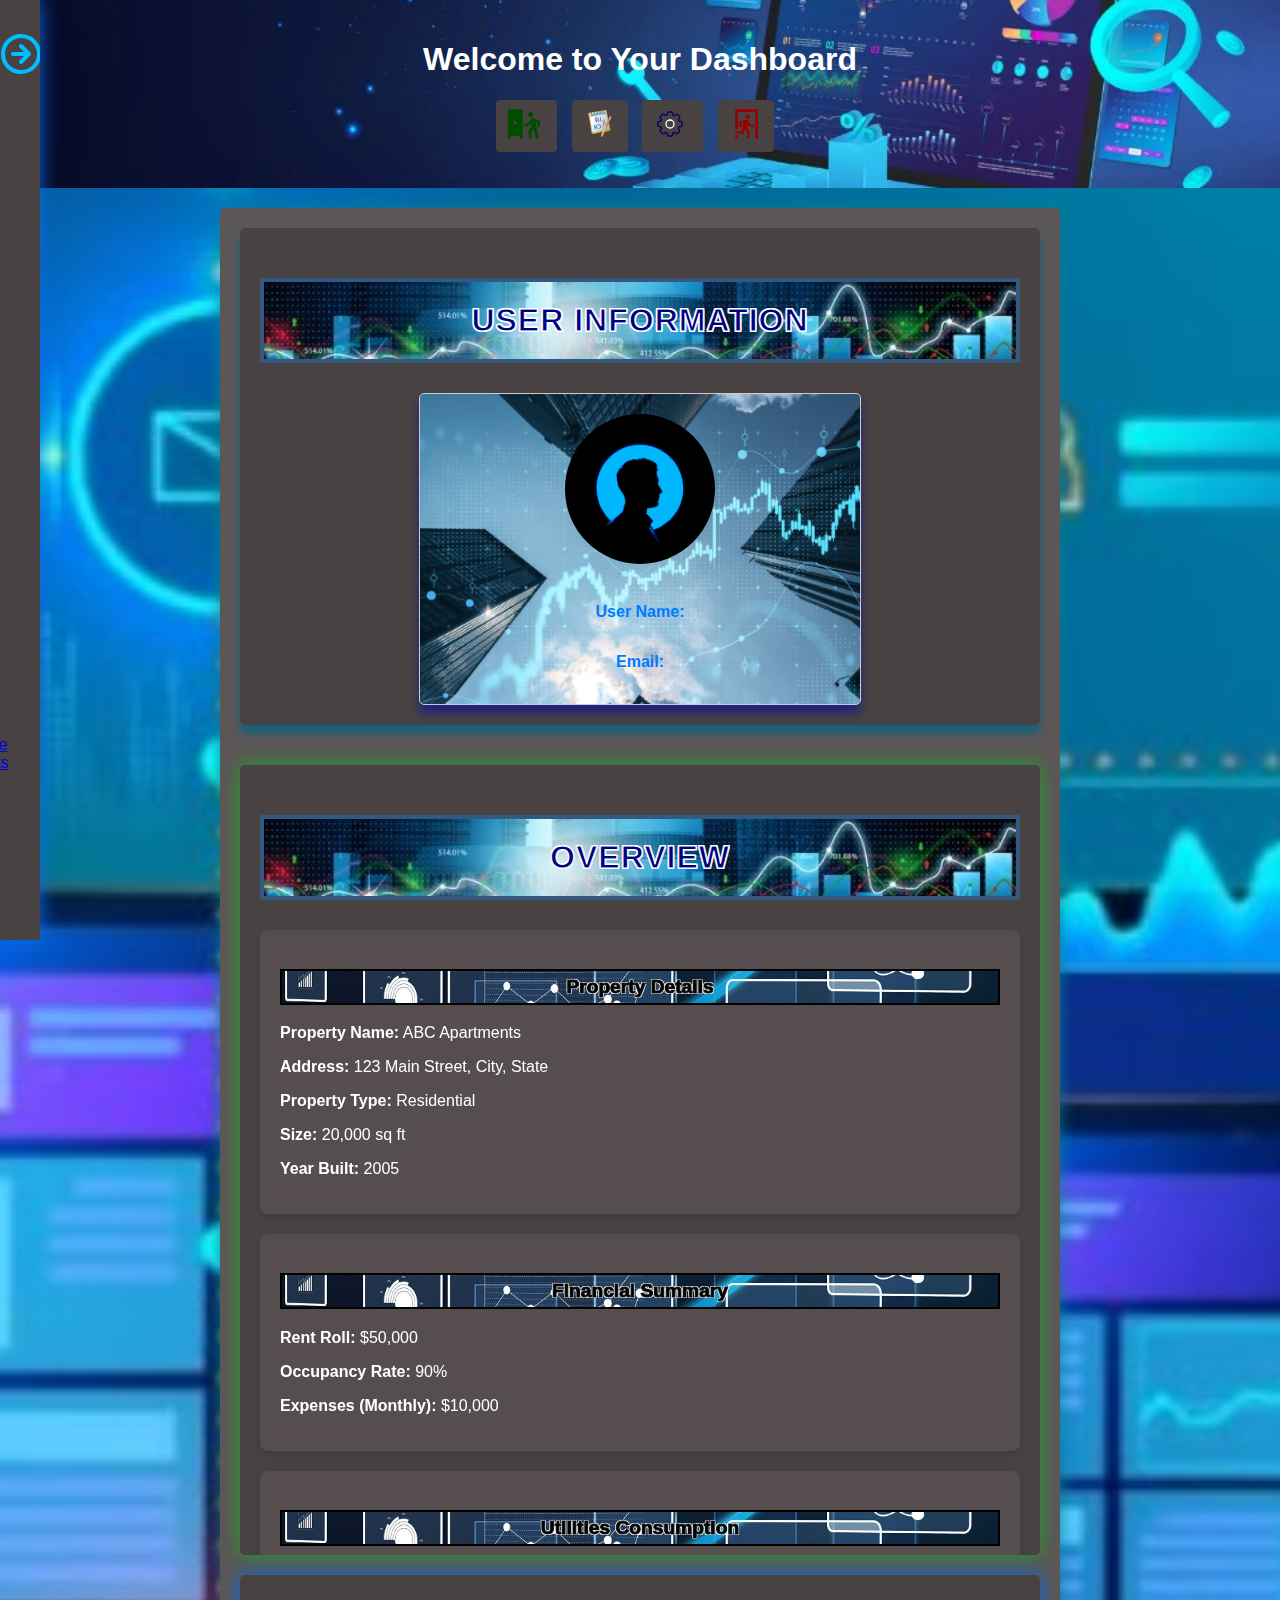
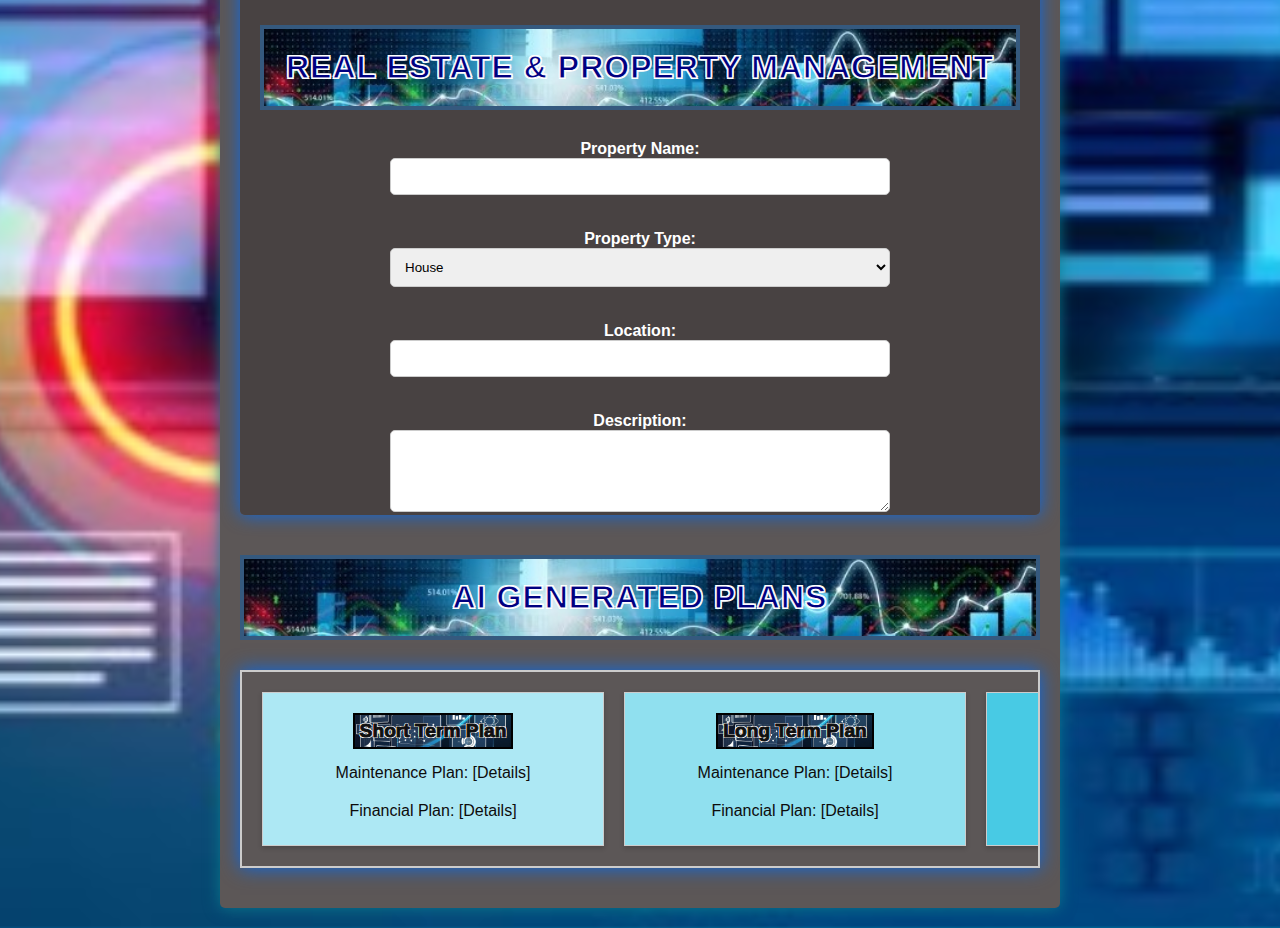
==== commit 95ff6326: "updated and added ui for ai data to showcase" ====
--- a/dashboard/index.html
+++ b/dashboard/index.html
@@ -246,9 +246,27 @@
             <button type="submit">Submit</button>
         </form>
     </section>
-    
-    
-    
+    <section id="ai-generated-plans" class="section">
+  <h2>AI Generated Plans</h2>
+  <div class="plan-container">
+  <div class="plan-card short-term">
+    <h3>Short Term Plan</h3>
+    <p>Maintenance Plan: [Details]</p>
+    <p>Financial Plan: [Details]</p>
+  </div>
+  <div class="plan-card long-term">
+    <h3>Long Term Plan</h3>
+    <p>Maintenance Plan: [Details]</p>
+    <p>Financial Plan: [Details]</p>
+  </div>
+  <div class="plan-card hybrid">
+    <h3>Hybrid Plan</h3>
+    <p>Maintenance Plan: [Details]</p>
+    <p>Financial Plan: [Details]</p>
+  </div>
+  <!-- Add more plan cards as needed -->
+</div>
+</section>  
     </main>
 
     <script src="script.js"></script>
--- a/dashboard/style.css
+++ b/dashboard/style.css
@@ -206,6 +206,17 @@
   border: 4px solid #007bff;
 }
 
+#user-info h2 {
+    color: navy; /* Change the text color to your desired color */
+    text-stroke: 1px white; /* Add a white border around each letter */
+    -webkit-text-stroke: 1px white; /* For Safari/Chrome */
+    text-shadow:
+      -1px -1px 0 white,
+       1px -1px 0 white,
+      -1px  1px 0 white,
+       1px  1px 0 white; /* Create a shadow effect to simulate letter border */
+  }
+
 /* Updated Overview Section Styles */
 #overview {
   overflow: hidden;
@@ -218,6 +229,28 @@
   scrollbar-width: none;
   -ms-overflow-style: none;
   background-color: #484242;
+}
+
+#overview h2 {
+  color: navy; /* Change the text color to your desired color */
+  text-stroke: 1px #f4f0f0; /* Add a colo border around each letter */
+  -webkit-text-stroke: 1px #ffffff; /* For Safari/Chrome */
+  text-shadow:
+    -1px -1px 0 #fafafa,
+     1px -1px 0 #f2eeee,
+    -1px  1px 0 #f6f4f4,
+     1px  1px 0 #f3f1f1; /* Create a shadow effect to simulate letter border */
+}
+
+#overview h3 {
+  color: #000000; /* Change the text color to your desired color */
+  text-stroke: 1px #f4f0f0; /* Add a colo border around each letter */
+  -webkit-text-stroke: 1px #0d0d0d; /* For Safari/Chrome */
+  text-shadow:
+    -1px -1px 0 #fafafa,
+     1px -1px 0 #f2eeee,
+    -1px  1px 0 #f6f4f4,
+     1px  1px 0 #f3f1f1; /* Create a shadow effect to simulate letter border */
 }
 
 /* Container for Overview Content (Card-like appearance) */
@@ -273,6 +306,28 @@
   -ms-overflow-style: none;  /* IE and Edge */
 }
 
+#customization h2 {
+  color: navy; /* Change the text color to your desired color */
+  text-stroke: 1px white; /* Add a white border around each letter */
+  -webkit-text-stroke: 1px white; /* For Safari/Chrome */
+  text-shadow:
+    -1px -1px 0 white,
+     1px -1px 0 white,
+    -1px  1px 0 white,
+     1px  1px 0 white; /* Create a shadow effect to simulate letter border */
+}
+
+#customization h3 {
+  color: #000000; /* Change the text color to your desired color */
+  text-stroke: 1px #000000; /* Add a white border around each letter */
+  -webkit-text-stroke: 1px black; /* For Safari/Chrome */
+  text-shadow:
+    -1px -1px 0 white,
+     1px -1px 0 white,
+    -1px  1px 0 white,
+     1px  1px 0 white; /* Create a shadow effect to simulate letter border */
+}
+
 .upload-container {
   display: flex;
   justify-content: space-around;
@@ -339,6 +394,75 @@
     font-size: 16px;
   }
 }
+
+.plan-container {
+  display: flex;
+  padding: 20px;
+  gap: 20px;
+  overflow-x: scroll;
+  scrollbar-width: none; /* For Firefox */
+  -ms-overflow-style: none; /* For Internet Explorer and Edge */
+  border: 2px solid #ccc;
+  box-shadow: 0 0 18px rgb(10, 105, 230);
+}
+
+.plan-card {
+  flex: 0 0 auto;
+  width: 300px;
+  height: auto; /* Adjust to fit content */
+  border: 1px solid #ccc;
+  padding: 20px;
+  box-shadow: 0 2px 5px rgba(0,0,0,0.2);
+  background-color: #f9f9f9;
+  display: flex;
+  flex-direction: column;
+  align-items: center;
+  gap: 10px; /* Space between elements */
+}
+
+.plan-card h3 {
+  margin: 0;
+  color: #333;
+}
+
+.plan-container:hover {
+  box-shadow: inset 0 0 10px rgba(0,0,0,0.5); /* Example hover effect */
+  box-shadow: 0 0 18px rgb(10, 230, 65);
+}
+
+#ai-generated-plans h2 {
+  color: navy; /* Change the text color to your desired color */
+  text-stroke: 1px white; /* Add a white border around each letter */
+  -webkit-text-stroke: 1px white; /* For Safari/Chrome */
+  text-shadow:
+    -1px -1px 0 white,
+     1px -1px 0 white,
+    -1px  1px 0 white,
+     1px  1px 0 white; /* Create a shadow effect to simulate letter border */
+}
+
+#ai-generated-plans h3 {
+  color: #0f0f10; /* Change the text color to your desired color */
+  text-stroke: 1px #1a1919; /* Add a white border around each letter */
+  -webkit-text-stroke: 1px #121212; /* For Safari/Chrome */
+  text-shadow: 
+    -1px -1px 0 white,
+     1px -1px 0 white,
+    -1px  1px 0 white,
+     1px  1px 0 white; /* Create a shadow effect to simulate letter border */
+}
+
+/* Different background colors for plan types to distinguish them */
+.short-term { background-color: #ade8f4; }
+.long-term { background-color: #90e0ef; }
+.hybrid { background-color: #48cae4; }
+
+/* Styling for plan details for readability */
+.plan-card p {
+  margin: 5px 0;
+  text-align: center;
+  color:#0d0c0c;
+}
 
 /* Edit User Icon SVG Data */
 .marketeq--edit-user-6 {
